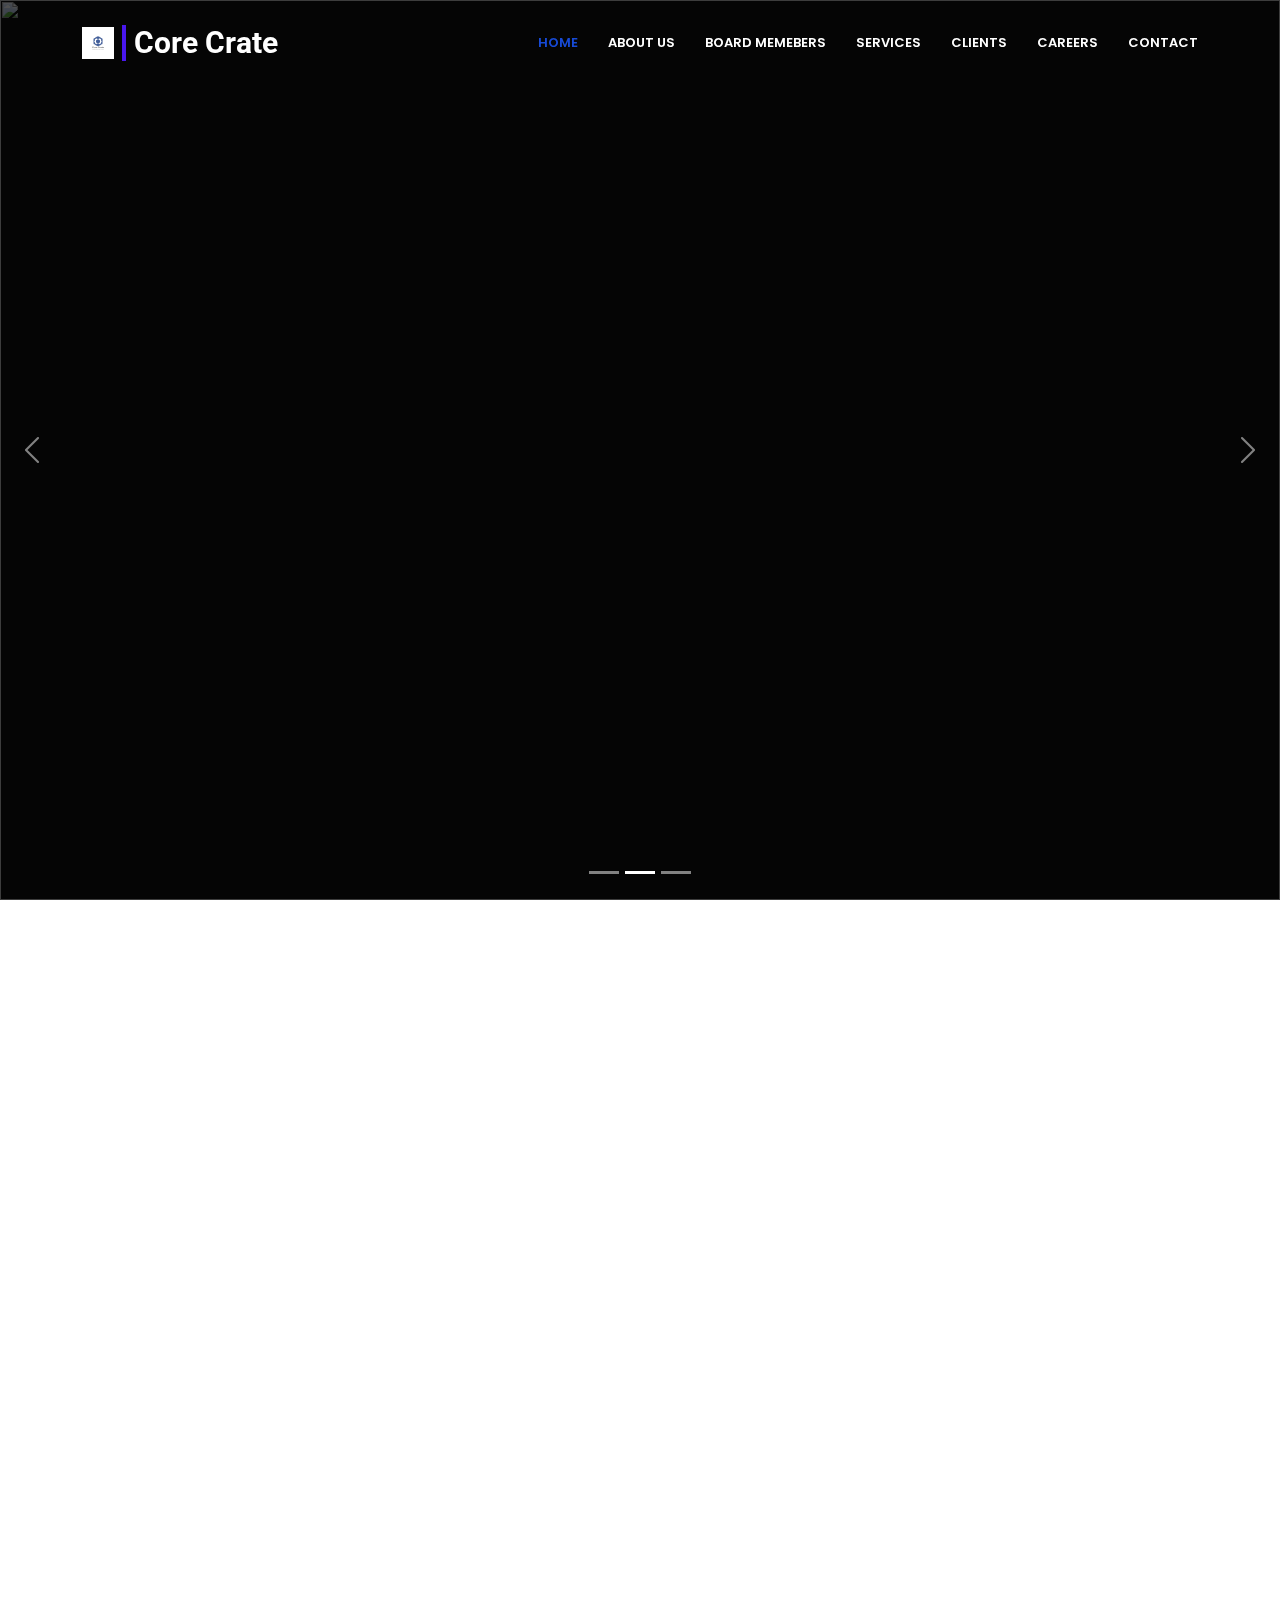
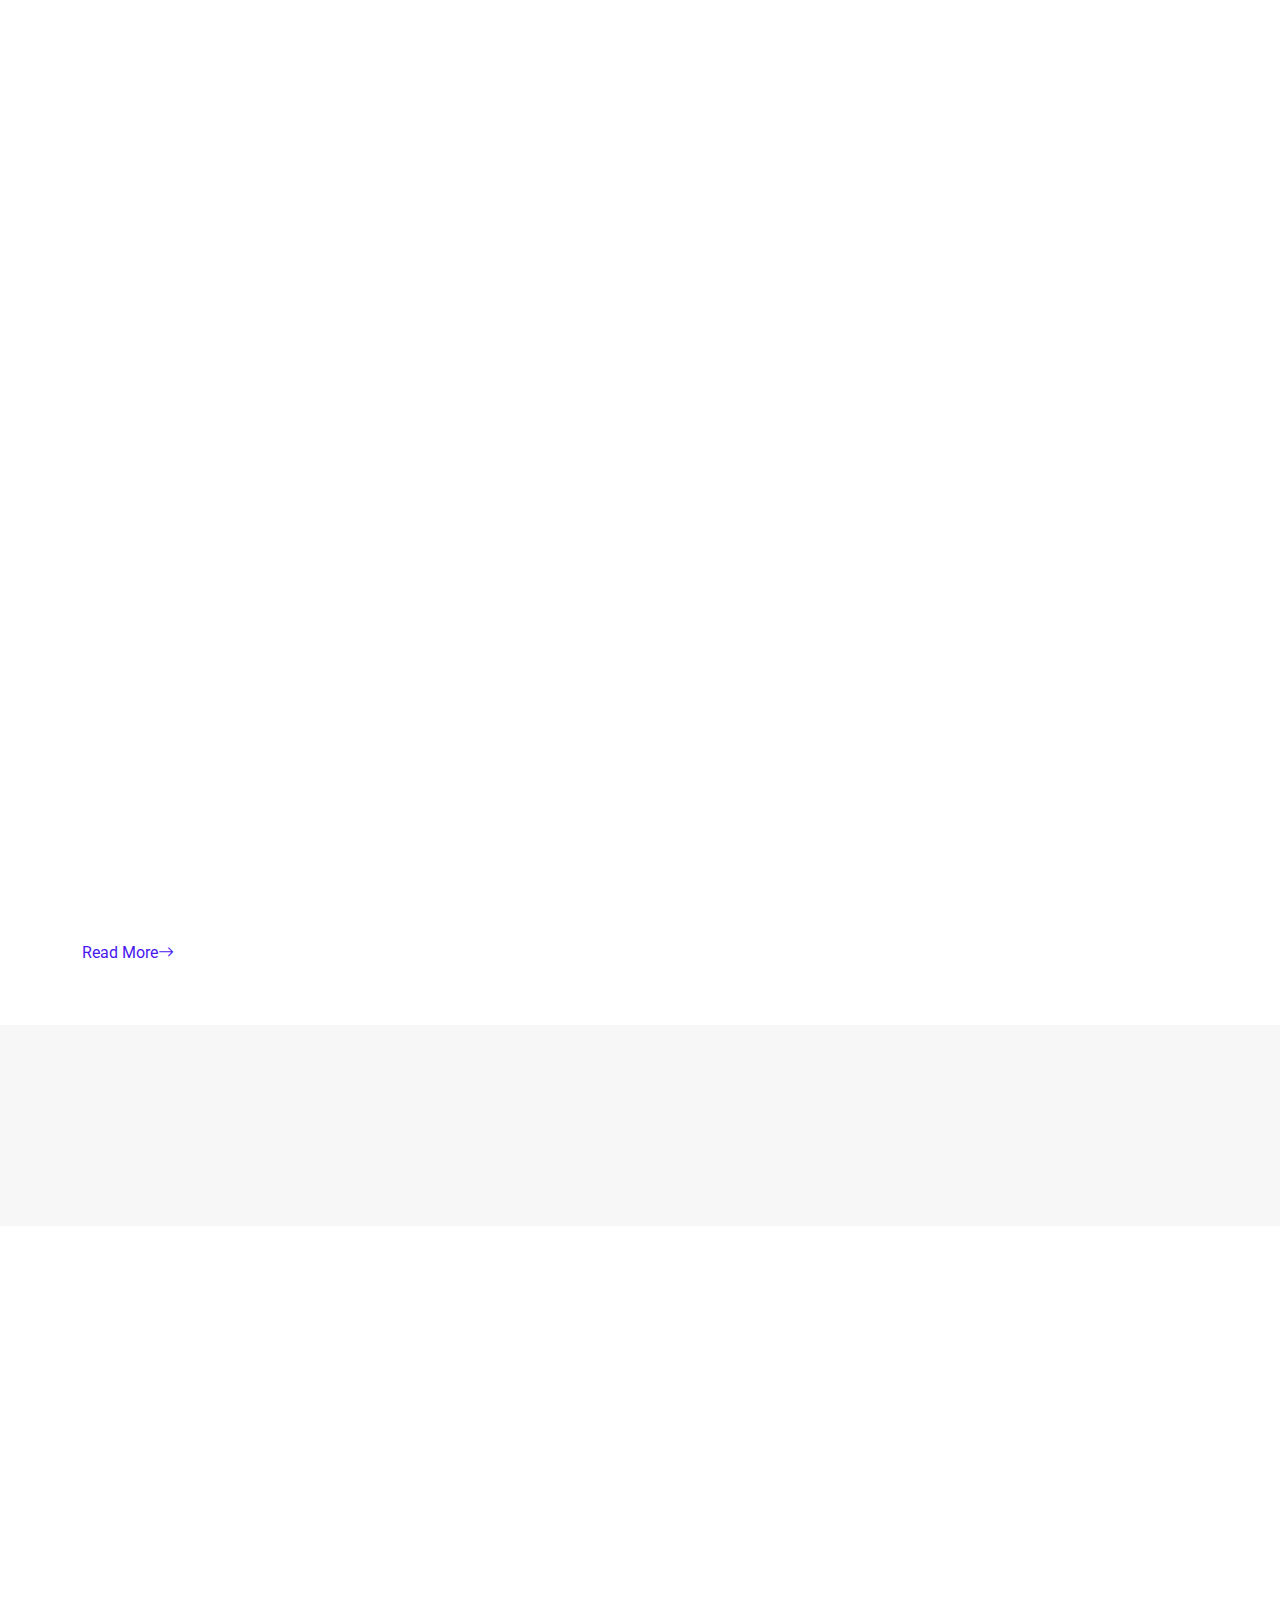
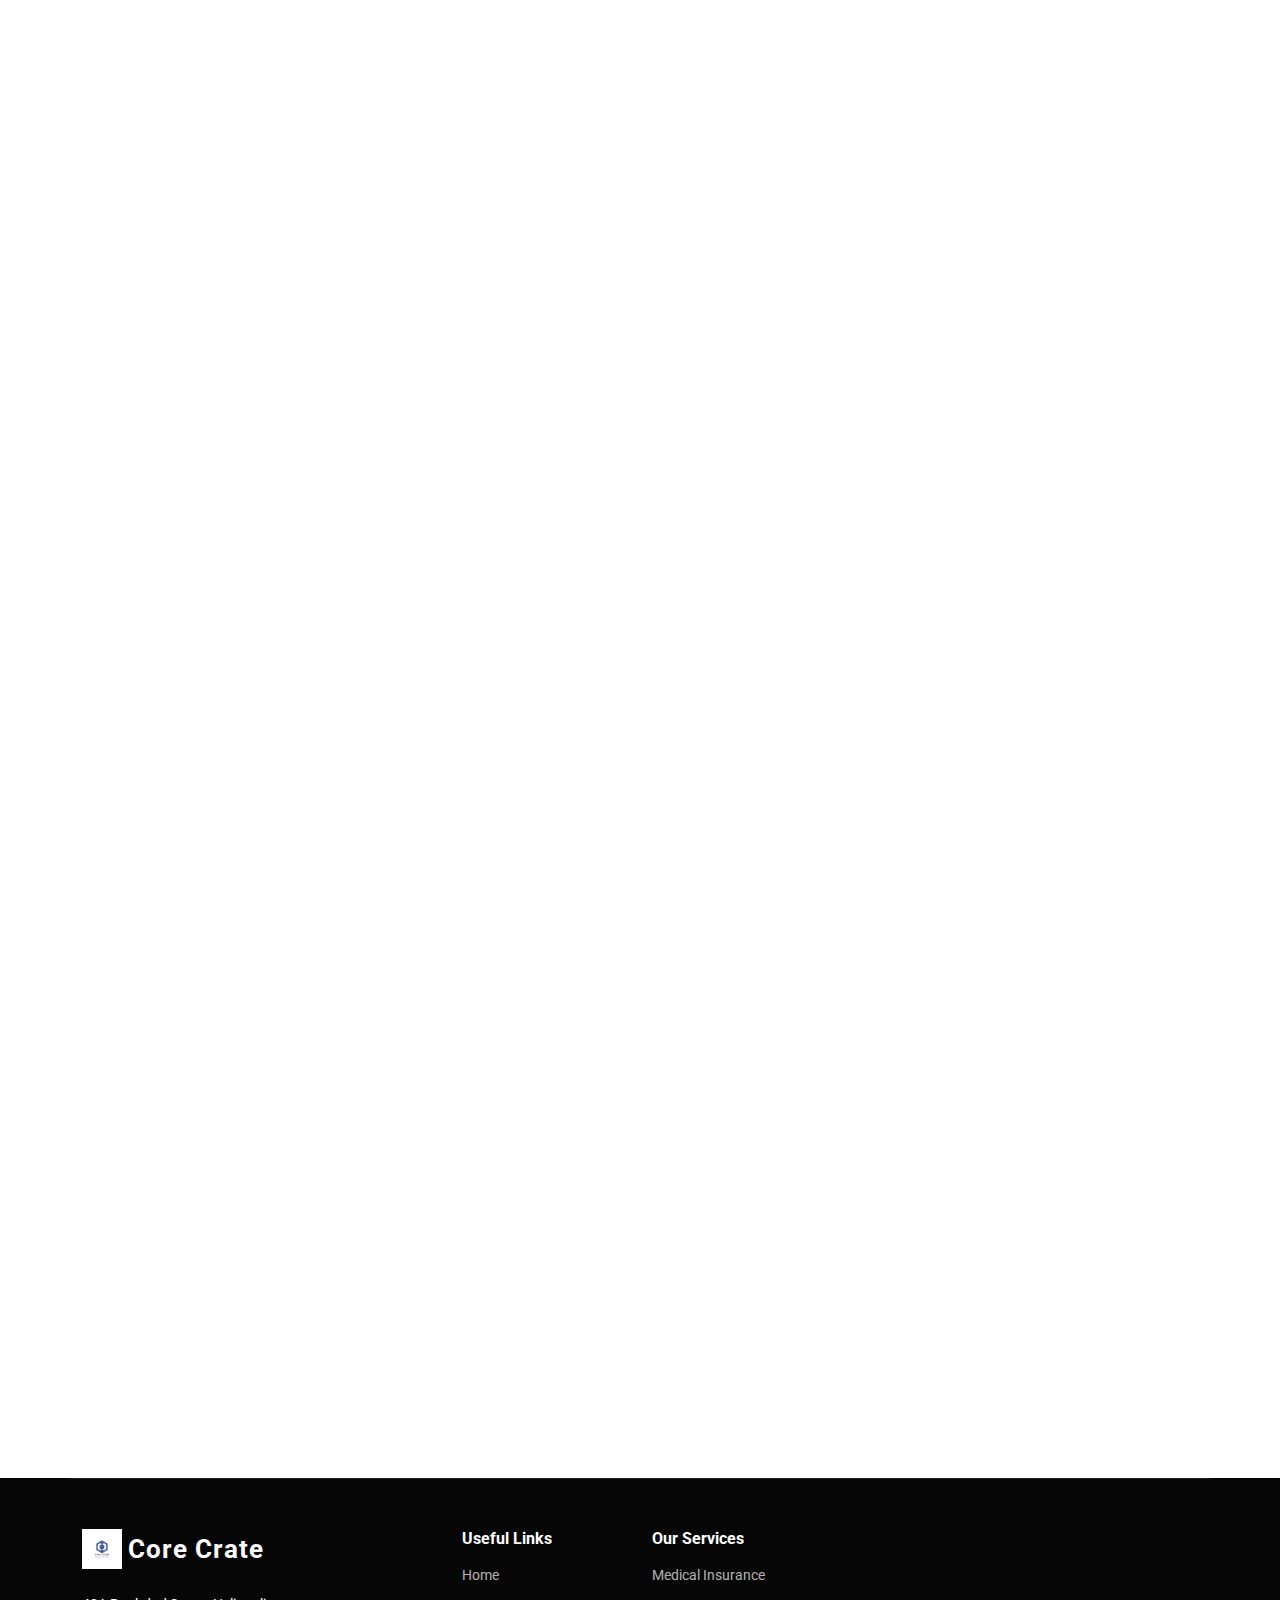
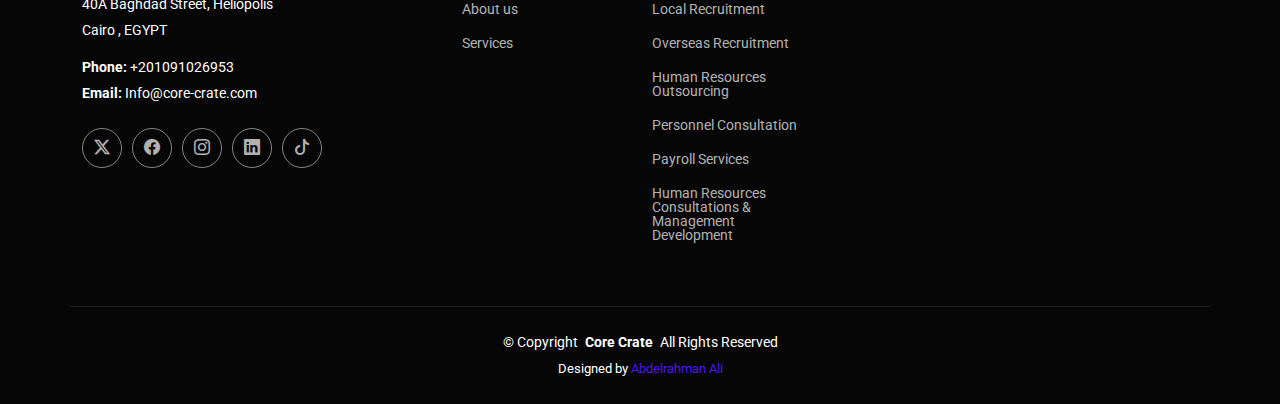
==== index.html @ 12f2f272 "add services , careers" ====
<!DOCTYPE html>
<html lang="en">

<head>
  <meta charset="utf-8">
  <meta content="width=device-width, initial-scale=1.0" name="viewport">
  <title>Core Crate</title>
  <meta name="description" content="">
  <meta name="keywords" content="">

  <!-- Favicons -->
  <link rel="shortcut icon" href="https://tabexseriesmedia.s3.eu-north-1.amazonaws.com/storeinfo/66bcd5f8ae22d/insticon1723975537.jpeg">

  <!-- Fonts -->
  <link href="https://fonts.googleapis.com" rel="preconnect">
  <link href="https://fonts.gstatic.com" rel="preconnect" crossorigin>
  <link href="https://fonts.googleapis.com/css2?family=Roboto:ital,wght@0,100;0,300;0,400;0,500;0,700;0,900;1,100;1,300;1,400;1,500;1,700;1,900&family=Poppins:ital,wght@0,100;0,200;0,300;0,400;0,500;0,600;0,700;0,800;0,900;1,100;1,200;1,300;1,400;1,500;1,600;1,700;1,800;1,900&family=Raleway:ital,wght@0,100;0,200;0,300;0,400;0,500;0,600;0,700;0,800;0,900;1,100;1,200;1,300;1,400;1,500;1,600;1,700;1,800;1,900&display=swap" rel="stylesheet">

  <!-- Vendor CSS Files -->
  <link href="assets/vendor/bootstrap/css/bootstrap.min.css" rel="stylesheet">
  <link href="assets/vendor/bootstrap-icons/bootstrap-icons.css" rel="stylesheet">
  <link href="assets/vendor/aos/aos.css" rel="stylesheet">
  <link href="assets/vendor/glightbox/css/glightbox.min.css" rel="stylesheet">
  <link href="assets/vendor/swiper/swiper-bundle.min.css" rel="stylesheet">

  <!-- Main CSS File -->
  <link href="assets/css/main.css" rel="stylesheet">

</head>

<body class="index-page">

  <header id="header" class="header d-flex align-items-center fixed-top">
    <div class="container-fluid container-xl position-relative d-flex align-items-center justify-content-between">

      <a href="index.html" class="logo d-flex align-items-center">
        <!-- Uncomment the line below if you also wish to use an image logo -->
        <img src="assets/img/logo.png" alt="">
        <h1 class="sitename">Core Crate</h1>
      </a>

      <nav id="navmenu" class="navmenu">
        <ul>
          <li><a href="index.html#hero" class="active">HOME</a></li>
          <li><a href="about-us.html">ABOUT US</a></li>
          <li><a href="index.html#testimonials">BOARD MEMEBERS</a></li>
          <li><a href="services.html">SERVICES</a></li>
          <li><a href="index.html#clients">CLIENTS</a></li>
          <li><a href="careers.html">CAREERS</a></li>
          <li><a href="index.html#contact">CONTACT</a></li>
        </ul>
        <i class="mobile-nav-toggle d-xl-none bi bi-list"></i>
      </nav>

    </div>
  </header>

  <main class="main">

    <!-- Hero Section -->
    <section id="hero" class="hero section dark-background">

      <div id="hero-carousel" class="carousel slide carousel-fade" data-bs-ride="carousel" data-bs-interval="200">

        <div class="carousel-item active">
          <img src="https://www.shutterstock.com/shutterstock/photos/2464967719/display_1500/stock-photo-human-resource-management-hr-recruitment-leadership-and-teambuilding-business-and-technology-2464967719.jpg" alt="">
          <div class="carousel-container">
          </div>
        </div><!-- End Carousel Item -->

        <div class="carousel-item active">
          <img src="https://www.shutterstock.com/shutterstock/photos/2433417443/display_1500/stock-photo-human-resource-management-hr-recruitment-leadership-and-teambuilding-business-and-technology-2433417443.jpg" alt="">
          <div class="carousel-container">
          </div>
        </div><!-- End Carousel Item -->

        <div class="carousel-item active">
          <img src="https://www.shutterstock.com/shutterstock/photos/2221402659/display_1500/stock-photo-human-resources-hr-management-recruitment-employment-headhunting-concept-2221402659.jpg" alt="">
          <div class="carousel-container">
          </div>
        </div><!-- End Carousel Item -->

        <a class="carousel-control-prev" href="#hero-carousel" role="button" data-bs-slide="prev">
          <span class="carousel-control-prev-icon bi bi-chevron-left" aria-hidden="true"></span>
        </a>

        <a class="carousel-control-next" href="#hero-carousel" role="button" data-bs-slide="next">
          <span class="carousel-control-next-icon bi bi-chevron-right" aria-hidden="true"></span>
        </a>

        <ol class="carousel-indicators"></ol>

      </div>

    </section><!-- /Hero Section -->

    <!-- About Section -->
    <section id="about" class="about section">

      <!-- Section Title -->
      <div class="container section-title" data-aos="fade-up">
        <h2>About Us</h2>
      </div><!-- End Section Title -->

      <div class="container">

        <div class="row gy-4">

          <div class="col-lg-6 content" data-aos="fade-up" data-aos-delay="100">
            <p class="who-we-are">Who We Are</p>
            <h3>Unleashing Potential with Creative Strategy</h3>
            <ul class="fst-italic" style="list-style-type: disc; padding-left: 20px;">
              <li>
                Core Crate Business Services is a well-renowned recruitment and professional outsourcing company that has been providing complete HR solutions to its clients since its inception in 2017.
              </li>
              <li>
                Under the guidance of its management, Core Crate has become a sound professional body for Outsourcing, Recruitment Services, Manpower solutions, and HR consultancy in Egypt and in the region as well.
              </li>
              <li>
                Our specialty lies in providing qualified, professional, and skilled people across a wide range of specialized industries and professions. Be it temporary, contractual, or permanent positions, we recruit personnel from all over the world.
              </li>
              <li>
                Our expertise lies in finding the right candidates and closely matching them to our client’s business requirements in an efficient and effective manner. Benefit from professional handling and excellent customer service. Customers therefore need not look any further when seeking reliable and time-saving Recruitment and Manpower services as we form deep and long-lasting business partnerships with our clients to ease their staffing dilemmas.
              </li>
              <li>
                We have proved to our clients that our services and solutions are exemplary, cost-effective, and value-driven.
              </li>
            </ul>
            <a href="about-us.html" class="read-more">
              <span>Read More</span><i class="bi bi-arrow-right"></i>
            </a>
          </div>
                  

          <div class="col-lg-6 about-images" data-aos="fade-up" data-aos-delay="200">
            <div class="row gy-4">
              <div class="col-lg-6">
                <img src="assets/img/about-company-1.jpg" class="img-fluid" alt="">
              </div>
              <div class="col-lg-6">
                <div class="row gy-4">
                  <div class="col-lg-12">
                    <img src="assets/img/about-company-2.jpg" class="img-fluid" alt="">
                  </div>
                  <div class="col-lg-12">
                    <img src="assets/img/about-company-3.jpg" class="img-fluid" alt="">
                  </div>
                </div>
              </div>
            </div>

          </div>

        </div>

      </div>
    </section><!-- /About Section -->

    <!-- Services Section -->
    <section id="services" class="services section">

      <!-- Section Title -->
      <div class="container section-title" data-aos="fade-up">
        <h2>Services</h2>
        <p>We have proved to our clients that our services and solutions are exemplary, cost-effective, and value-driven.</p>
      </div><!-- End Section Title -->

      <div class="container">

        <div class="row gy-4">

          <div class="col-md-6" data-aos="fade-up" data-aos-delay="100">
            <div class="service-item d-flex position-relative h-100">
              <i class="bi bi-briefcase icon flex-shrink-0"></i>
              <div>
                <h4 class="title"><a href="human-resources-outsourcing.html" class="stretched-link">Human Resources Outsourcing</a></h4>
                <p class="description">Core-Crate Human Resources is one of the leading Human Resources Outsourcing companies. The outsourcing includes personnel administration, social insurance, labor disputes, payroll, government compliance, and salary administration. It encompasses, as well, consultations within the areas of personnel and legal affairs.</p>
              </div>
            </div>
          </div><!-- End Service Item -->

          <div class="col-md-6" data-aos="fade-up" data-aos-delay="200">
            <div class="service-item d-flex position-relative h-100">
              <i class="bi bi-card-checklist icon flex-shrink-0"></i>
              <div>
                <h4 class="title"><a href="local-recruitment.html" class="stretched-link">Local & Overseas Recruitment</a></h4>
                <p class="description">Core-Crate consider our Direct Hire Process Map one of the unique processes used to identified clients requirement with the prospective candidate. In addition, Core-Crate undertakes specific Overseas Recruitment Campaigns for its clients to acquire the</p>
              </div>
            </div>
          </div><!-- End Service Item -->

          <div class="col-md-6" data-aos="fade-up" data-aos-delay="300">
            <div class="service-item d-flex position-relative h-100">
              <i class="bi bi-bar-chart icon flex-shrink-0"></i>
              <div>
                <h4 class="title"><a href="medical-insurance.html" class="stretched-link">Medical Insurance</a></h4>
                <p class="description">Core-Crate can provide different types of private medical and life coverage insurance according to the requirements of the client. – Medical & life insurance.– Accidents and Disability Insurance.– Other needed policies that may be required by Client.</p>
              </div>
            </div>
          </div><!-- End Service Item -->

          <div class="col-md-6" data-aos="fade-up" data-aos-delay="400">
            <div class="service-item d-flex position-relative h-100">
              <i class="bi bi-binoculars icon flex-shrink-0"></i>
              <div>
                <h4 class="title"><a href="#" class="stretched-link">Personnel Consultation </a></h4>
                <p class="description">Our team of experienced consultants will guide your way through the complex and ever-changing procedures of Social Insurance and Labor Affairs</p>
              </div>
            </div>
          </div><!-- End Service Item -->
        </div>
        <a href="services.html" class="read-more">
          <span>Read More</span><i class="bi bi-arrow-right"></i>
        </a>
      </div>

    </section><!-- /Services Section -->

    <!-- Call To Action Section -->
    <section id="call-to-action" class="call-to-action section light-background">

      <img src="" alt="">

      <div class="container">
        <div class="row justify-content-center" data-aos="zoom-in" data-aos-delay="100">
          <div class="col-xl-10">
            <div class="text-center">
              <h3>EVERYTHING WE DO,

                WE DO WITH ENTHUSIASM</h3>
            </div>
          </div>
        </div>
      </div>

    </section><!-- /Call To Action Section -->


    <!-- Testimonials Section -->
    <section id="testimonials" class="testimonials section">

      <!-- Section Title -->
      <div class="container section-title" data-aos="fade-up">
        <h2>OUR TEAM</h2>
        <p>Our leadership team are the founders of the Core Crate dream</p>
      </div><!-- End Section Title -->

      <div class="container" data-aos="fade-up" data-aos-delay="100">

        <div class="swiper init-swiper">
          <script type="application/json" class="swiper-config">
            {
              "loop": true,
              "speed": 600,
              "autoplay": {
                "delay": 5000
              },
              "slidesPerView": "auto",
              "pagination": {
                "el": ".swiper-pagination",
                "type": "bullets",
                "clickable": true
              }
            }
          </script>
          <div class="swiper-wrapper">

            <div class="swiper-slide">
              <div class="testimonial-item">
                <img src="" class="testimonial-img" alt="">
                <h3>ِAhmed Fouad</h3>
                <h4>HR Director</h4>
                <div class="stars">
                  <i class="bi bi-star-fill"></i><i class="bi bi-star-fill"></i><i class="bi bi-star-fill"></i><i class="bi bi-star-fill"></i><i class="bi bi-star-fill"></i>
                </div>
                <p>
                  <!-- <i class="bi bi-quote quote-icon-left"></i>
                  <span>Proin iaculis purus consequat sem cure digni ssim donec porttitora entum suscipit rhoncus. Accusantium quam, ultricies eget id, aliquam eget nibh et. Maecen aliquam, risus at semper.</span>
                  <i class="bi bi-quote quote-icon-right"></i> -->
                </p>
              </div>
            </div><!-- End testimonial item -->

            <div class="swiper-slide">
              <div class="testimonial-item">
                <img src="" class="testimonial-img" alt="">
                <h3>Karim Maamoun</h3>
                <h4>CFO</h4>
                <div class="stars">
                  <i class="bi bi-star-fill"></i><i class="bi bi-star-fill"></i><i class="bi bi-star-fill"></i><i class="bi bi-star-fill"></i><i class="bi bi-star-fill"></i>
                </div>
                <p>
                  <!-- <i class="bi bi-quote quote-icon-left"></i>
                  <span>Export tempor illum tamen malis malis eram quae irure esse labore quem cillum quid cillum eram malis quorum velit fore eram velit sunt aliqua noster fugiat irure amet legam anim culpa.</span>
                  <i class="bi bi-quote quote-icon-right"></i> -->
                </p>
              </div>
            </div><!-- End testimonial item -->

          </div>
          <div class="swiper-pagination"></div>
        </div>

      </div>

    </section><!-- /Testimonials Section -->

    <!-- Team Section -->
    <section id="clients" class="team section">

      <!-- Section Title -->
      <div class="container section-title" data-aos="fade-up">
        <h2>Clients</h2>
        <p>Necessitatibus eius consequatur ex aliquid fuga eum quidem sint consectetur velit</p>
      </div><!-- End Section Title -->

      <div class="container">

        <div class="row gy-4">

          <div class="col-lg-3 col-md-6" data-aos="fade-up" data-aos-delay="100">
            <div class="member">
              <img src="/assets/img/clients/677ab79a59146generalimage.jpg" class="img-fluid" alt="" width="300px" height="200px">
              <div class="member-info">
                <div class="member-info-content">
                  <h4>BLUE MOON</h4>
                  <span>Advertisting & Event Management</span>
                  <div class="social">
                    <a href=""><i class="bi bi-twitter-x"></i></a>
                    <a href=""><i class="bi bi-facebook"></i></a>
                    <a href=""><i class="bi bi-instagram"></i></a>
                    <a href=""><i class="bi bi-linkedin"></i></a>
                  </div>
                </div>
              </div>
            </div>
          </div><!-- End Team Member -->

          <div class="col-lg-3 col-md-6" data-aos="fade-up" data-aos-delay="200">
            <div class="member">
              <img src="/assets/img/clients/677aaf1713b93generalimage.jpg" class="img-fluid" alt="">
              <div class="member-info">
                <div class="member-info-content">
                  <h4>ECO IFM</h4>
                  <span>Industrial Solution & Facility Services</span>
                  <div class="social">
                    <a href=""><i class="bi bi-twitter-x"></i></a>
                    <a href=""><i class="bi bi-facebook"></i></a>
                    <a href=""><i class="bi bi-instagram"></i></a>
                    <a href=""><i class="bi bi-linkedin"></i></a>
                  </div>
                </div>
              </div>
            </div>
          </div><!-- End Team Member -->

          <div class="col-lg-3 col-md-6" data-aos="fade-up" data-aos-delay="300">
            <div class="member">
              <img src="/assets/img/clients/676bf0cae7b80generalimage.jpg" class="img-fluid" alt="">
              <div class="member-info">
                <div class="member-info-content">
                  <h4>Seven Fortunes</h4>
                  <span>COFFE ROASTERS</span>
                  <div class="social">
                    <a href=""><i class="bi bi-twitter-x"></i></a>
                    <a href=""><i class="bi bi-facebook"></i></a>
                    <a href=""><i class="bi bi-instagram"></i></a>
                    <a href=""><i class="bi bi-linkedin"></i></a>
                  </div>
                </div>
              </div>
            </div>
          </div><!-- End Team Member -->

          <div class="col-lg-3 col-md-6" data-aos="fade-up" data-aos-delay="400">
            <div class="member">
              <img src="/assets/img/clients/67704ed28b23bgeneralimage.jpg" class="img-fluid" alt="">
              <div class="member-info">
                <div class="member-info-content">
                  <h4>Unionaire</h4>
                  <span>Unionaire</span>
                  <div class="social">
                    <a href=""><i class="bi bi-twitter-x"></i></a>
                    <a href=""><i class="bi bi-facebook"></i></a>
                    <a href=""><i class="bi bi-instagram"></i></a>
                    <a href=""><i class="bi bi-linkedin"></i></a>
                  </div>
                </div>
              </div>
            </div>
          </div><!-- End Team Member -->

        </div>

      </div>

    </section><!-- /Team Section -->

    <!-- Contact Section -->
    <section id="contact" class="contact section">

      <!-- Section Title -->
      <div class="container section-title" data-aos="fade-up">
        <h2>Contact</h2>
        <p>We'd Like To Help You With Your Case</p>
      </div><!-- End Section Title -->

      <div class="container" data-aos="fade-up" data-aos-delay="100">

        <div class="row gy-4" data-aos="fade-up" data-aos-delay="200">

          <div class="col-lg-4">
            <div class="info-item d-flex flex-column justify-content-center align-items-center">
              <i class="bi bi-geo-alt"></i>
              <h3>Address</h3>
              <p>40A Baghdad Street, Heliopolis, Cairo</p>
            </div>
          </div><!-- End Info Item -->

          <div class="col-lg-4">
            <div class="info-item d-flex flex-column justify-content-center align-items-center info-item-borders">
              <i class="bi bi-telephone"></i>
              <h3>Call Us</h3>
              <p>+201091026953</p>
            </div>
          </div><!-- End Info Item -->

          <div class="col-lg-4">
            <div class="info-item d-flex flex-column justify-content-center align-items-center">
              <i class="bi bi-envelope"></i>
              <h3>Email Us</h3>
              <p>Info@core-crate.com</p>
            </div>
          </div><!-- End Info Item -->

        </div>

        <form action="" method="post" class="php-email-form" data-aos="fade-up" data-aos-delay="300">
          <div class="row gy-4">

            <div class="col-md-6">
              <input type="text" name="name" class="form-control" placeholder="Your Name" required="">
            </div>

            <div class="col-md-6 ">
              <input type="email" class="form-control" name="email" placeholder="Your Email" required="">
            </div>

            <div class="col-md-12">
              <input type="text" class="form-control" name="subject" placeholder="Subject" required="">
            </div>

            <div class="col-md-12">
              <textarea class="form-control" name="message" rows="6" placeholder="Message" required=""></textarea>
            </div>

            <div class="col-md-12 text-center">
              <div class="loading">Loading</div>
              <div class="error-message"></div>
              <div class="sent-message">Your message has been sent. Thank you!</div>

              <button type="submit">Send Message</button>
            </div>

          </div>
        </form><!-- End Contact Form -->

      </div>

    </section><!-- /Contact Section -->

  </main>

  <footer id="footer" class="footer dark-background">

    <div class="container footer-top">
      <div class="row gy-4">
        <div class="col-lg-4 col-md-6 footer-about">
          <a href="index.html" class="logo d-flex align-items-center">
            <img src="assets/img/logo.png" alt="">
            <span class="sitename">Core Crate</span>
          </a>
          <div class="footer-contact">
            <p>40A Baghdad Street, Heliopolis</p>
            <p>Cairo , EGYPT</p>
            <p class="mt-3"><strong>Phone:</strong> <span>+201091026953</span></p>
            <p><strong>Email:</strong> <span>Info@core-crate.com</span></p>
          </div>
          <div class="social-links d-flex mt-4">
            <a href="#"><i class="bi bi-twitter-x"></i></a>
            <a href="#"><i class="bi bi-facebook"></i></a>
            <a href="#"><i class="bi bi-instagram"></i></a>
            <a href="#"><i class="bi bi-linkedin"></i></a>
            <a href="#"><i class="bi bi-tiktok"></i></a>
          </div>
        </div>

        <div class="col-lg-2 col-md-3 footer-links">
          <h4>Useful Links</h4>
          <ul>
            <li><a href="index.html">Home</a></li>
            <li><a href="about-us.html">About us</a></li>
            <li><a href="services.html">Services</a></li>
          </ul>
        </div>

        <div class="col-lg-2 col-md-3 footer-links">
          <h4>Our Services</h4>
          <ul>
            <li><a href="medical-insurance.html">Medical Insurance</a></li>
            <li><a href="local-recruitment.html">Local Recruitment</a></li>
            <li><a href="overseas-recruitment.html">Overseas Recruitment</a></li>
            <li><a href="human-resources-outsourcing.html">Human Resources Outsourcing</a></li>
            <li><a href="overseas-recruitment.html">Personnel Consultation</a></li>
            <li><a href="overseas-recruitment.html">Payroll Services</a></li>
            <li><a href="overseas-recruitment.html">Human Resources Consultations & Management Development</a></li>
          </ul>
        </div>

        <!-- <div class="col-lg-4 col-md-12 footer-newsletter">
          <h4>Our Newsletter</h4>
          <p>Subscribe to our newsletter and receive the latest news about our products and services!</p>
          <form action="#" method="post" class="php-email-form">
            <div class="newsletter-form"><input type="email" name="email"><input type="submit" value="Subscribe"></div>
            <div class="loading">Loading</div>
            <div class="error-message"></div>
            <div class="sent-message">Your subscription request has been sent. Thank you!</div>
          </form>
        </div> -->

      </div>
    </div>

    <div class="container copyright text-center mt-4">
      <p>© <span>Copyright</span> <strong class="px-1 sitename">Core Crate</strong> <span>All Rights Reserved</span></p>
      <div class="credits">
        <!-- All the links in the footer should remain intact. -->
        <!-- You can delete the links only if you've purchased the pro version. -->
        <!-- Licensing information: https://bootstrapmade.com/license/ -->
        <!-- Purchase the pro version with working PHP/AJAX contact form: [buy-url] -->
        Designed by <a href="#">Abdelrahman Ali</a>
      </div>
    </div>

  </footer>

  <!-- Scroll Top -->
  <a href="#" id="scroll-top" class="scroll-top d-flex align-items-center justify-content-center"><i class="bi bi-arrow-up-short"></i></a>

  <!-- Preloader -->
  <div id="preloader"></div>

  <!-- Vendor JS Files -->
  <script src="assets/vendor/bootstrap/js/bootstrap.bundle.min.js"></script>
  <script src="assets/vendor/php-email-form/validate.js"></script>
  <script src="assets/vendor/aos/aos.js"></script>
  <script src="assets/vendor/purecounter/purecounter_vanilla.js"></script>
  <script src="assets/vendor/glightbox/js/glightbox.min.js"></script>
  <script src="assets/vendor/imagesloaded/imagesloaded.pkgd.min.js"></script>
  <script src="assets/vendor/isotope-layout/isotope.pkgd.min.js"></script>
  <script src="assets/vendor/swiper/swiper-bundle.min.js"></script>

  <!-- Main JS File -->
  <script src="assets/js/main.js"></script>
  <script src="https://cdn.jsdelivr.net/npm/@emailjs/browser@3/dist/email.min.js"></script>
  <script>
    // Initialize EmailJS
    emailjs.init('Mg1XL3erFQv845Vyj'); // Replace with your EmailJS User ID
  
    document.querySelector('.php-email-form').addEventListener('submit', function (event) {
      event.preventDefault(); // Prevent form submission
  
      // Get form values
      const name = document.querySelector('input[name="name"]').value;
      const email = document.querySelector('input[name="email"]').value;
      const subject = document.querySelector('input[name="subject"]').value;
      const message = document.querySelector('textarea[name="message"]').value;
  
      // EmailJS parameters
      const templateParams = {
        from_name: name,
        from_email: email,
        subject: subject,
        message: message,
      };
  
      // Send email
      emailjs
        .send('service_jnrx79a', 'template_4173lt1', templateParams)
        .then(
          function (response) {
            console.log('SUCCESS!', response.status, response.text);
            document.querySelector('.sent-message').style.display = 'block';
          },
          function (error) {
            console.error('FAILED...', error);
           // document.querySelector('.error-message').textContent = 'Failed to send email!';
          }
        );
    });
  </script>
  
</body>

</html>
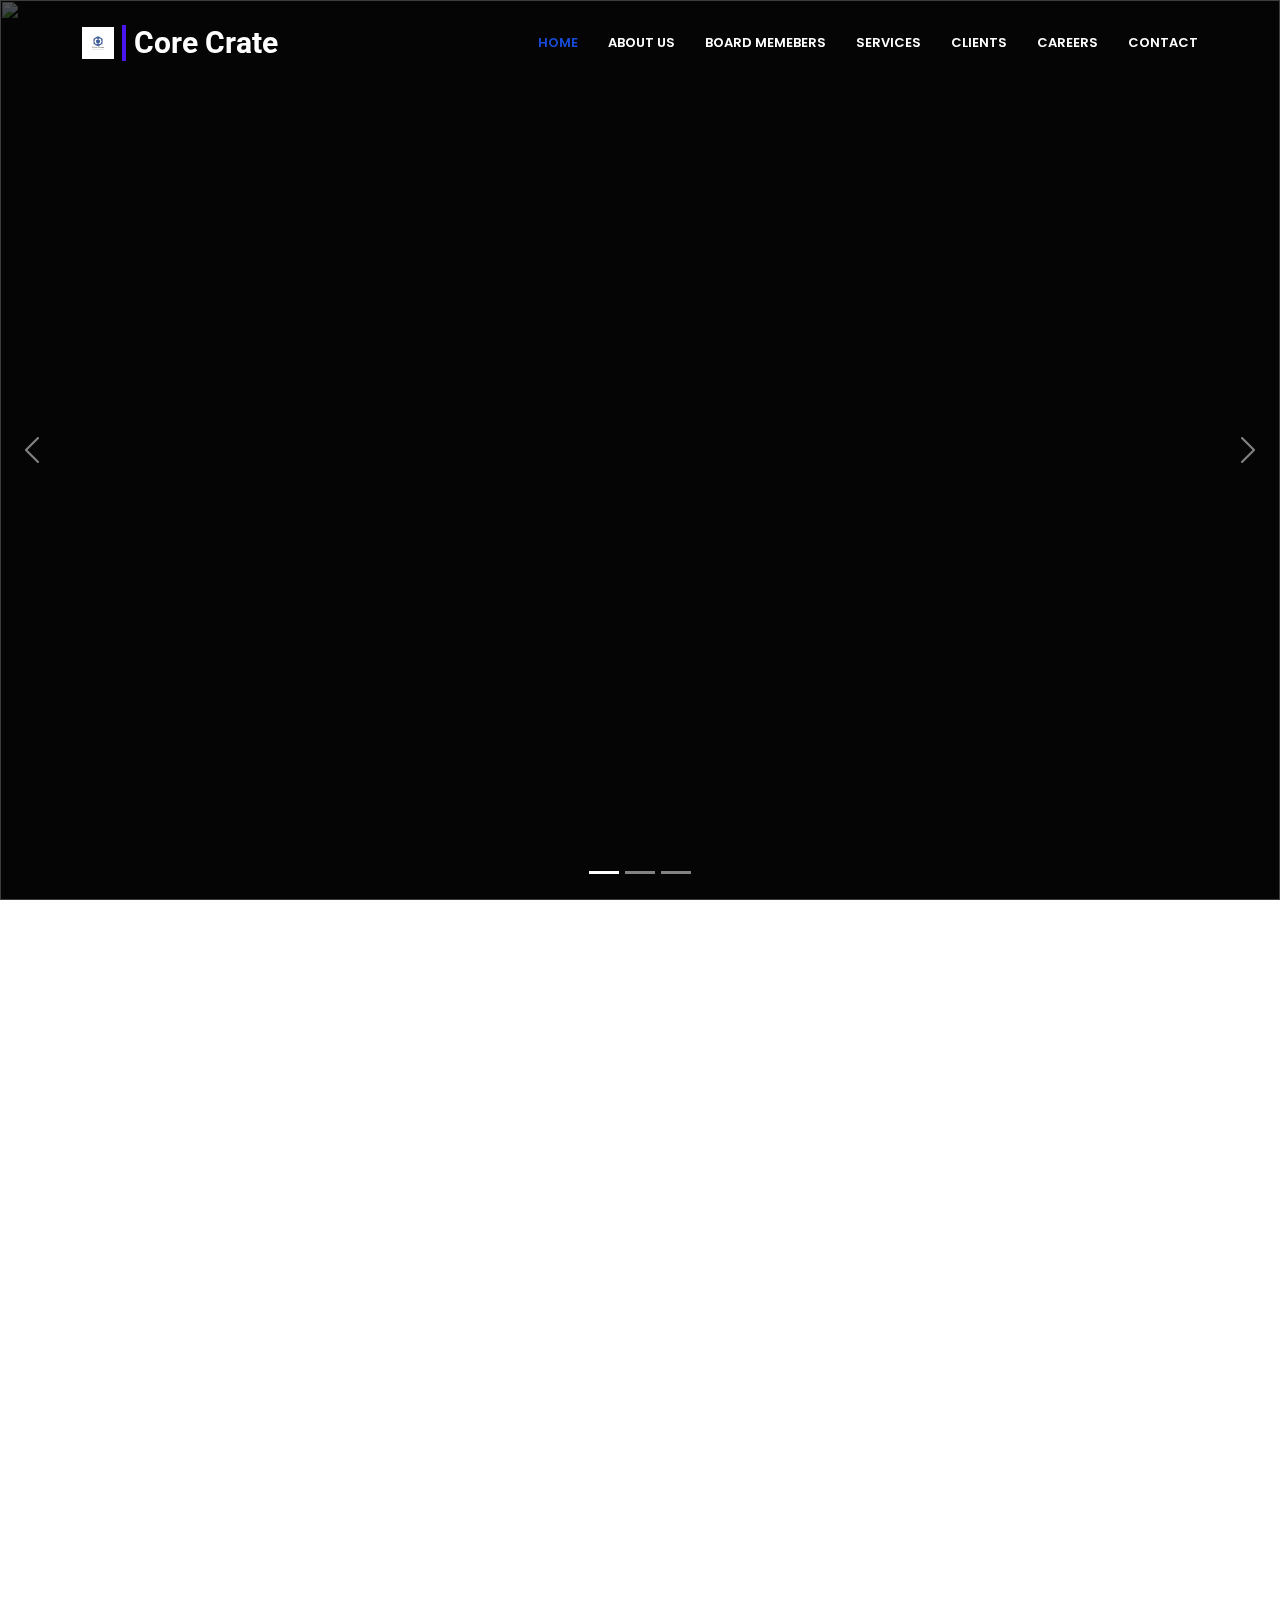
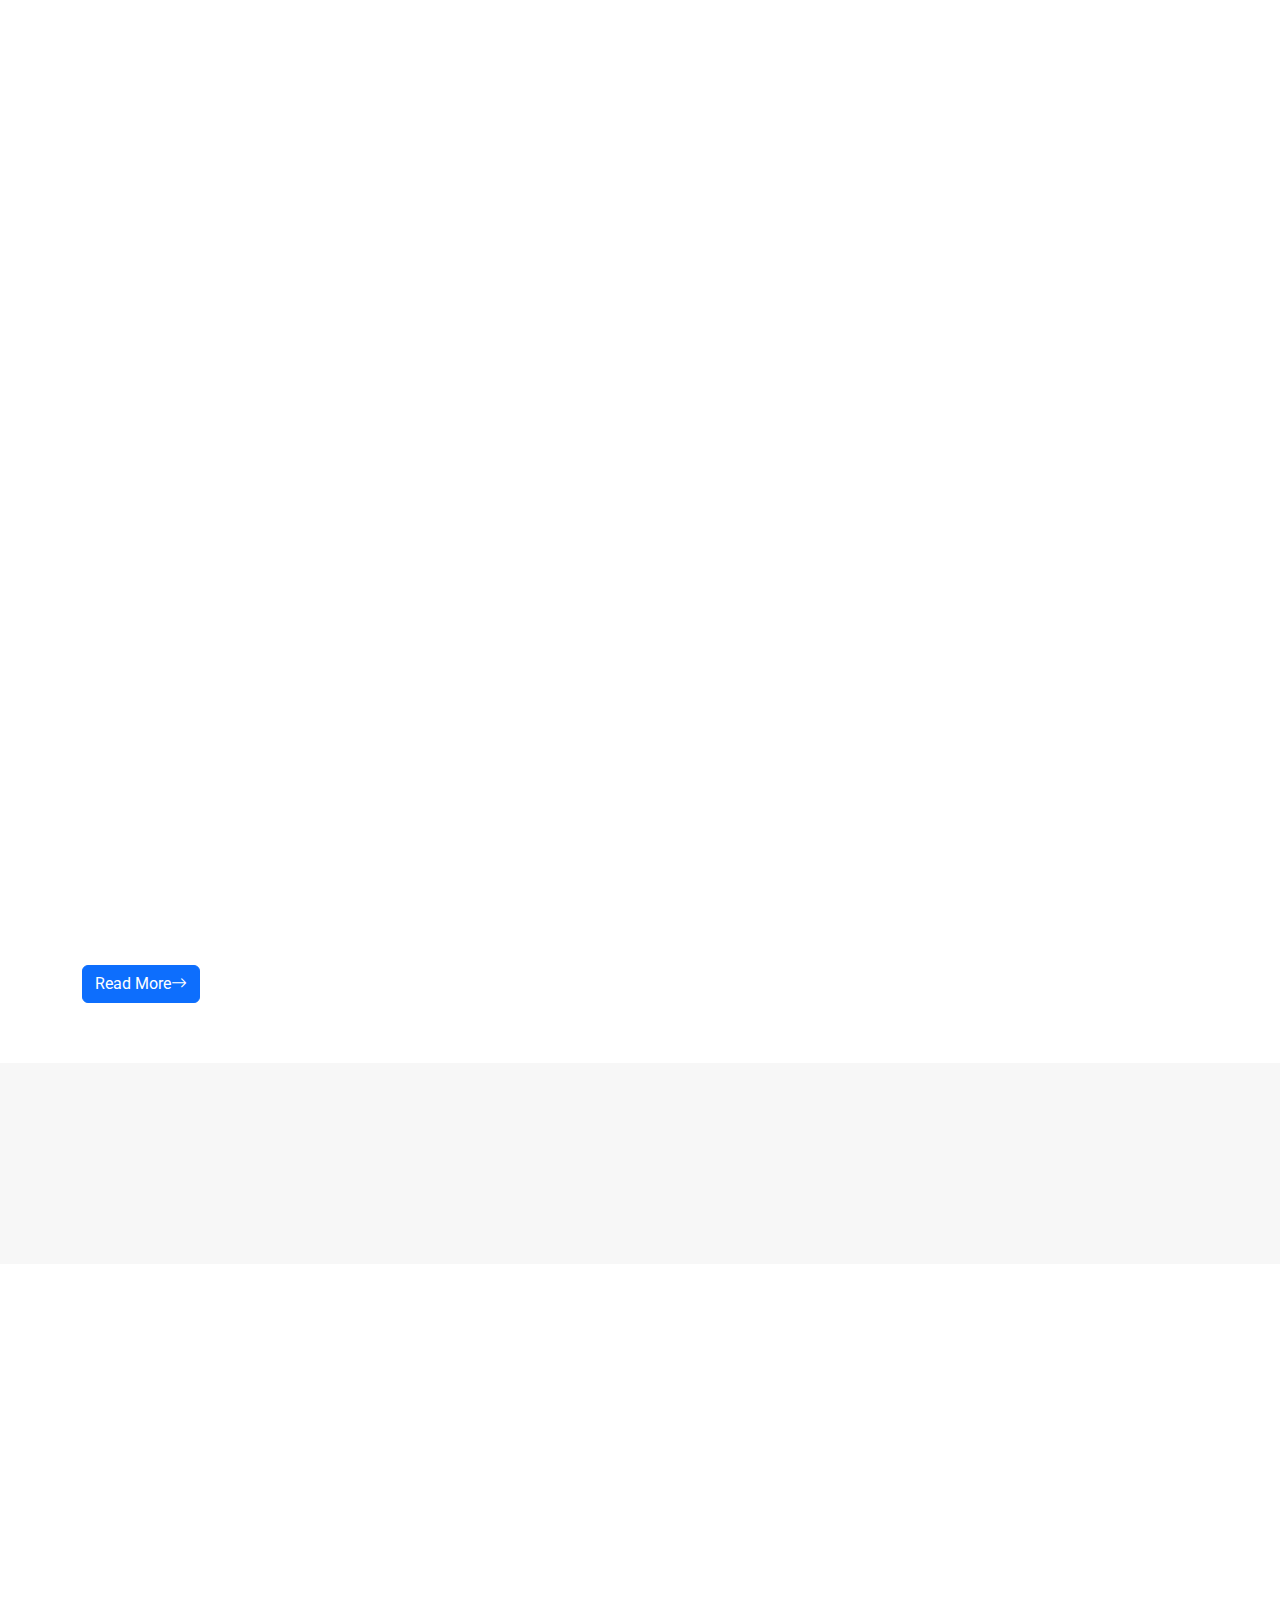
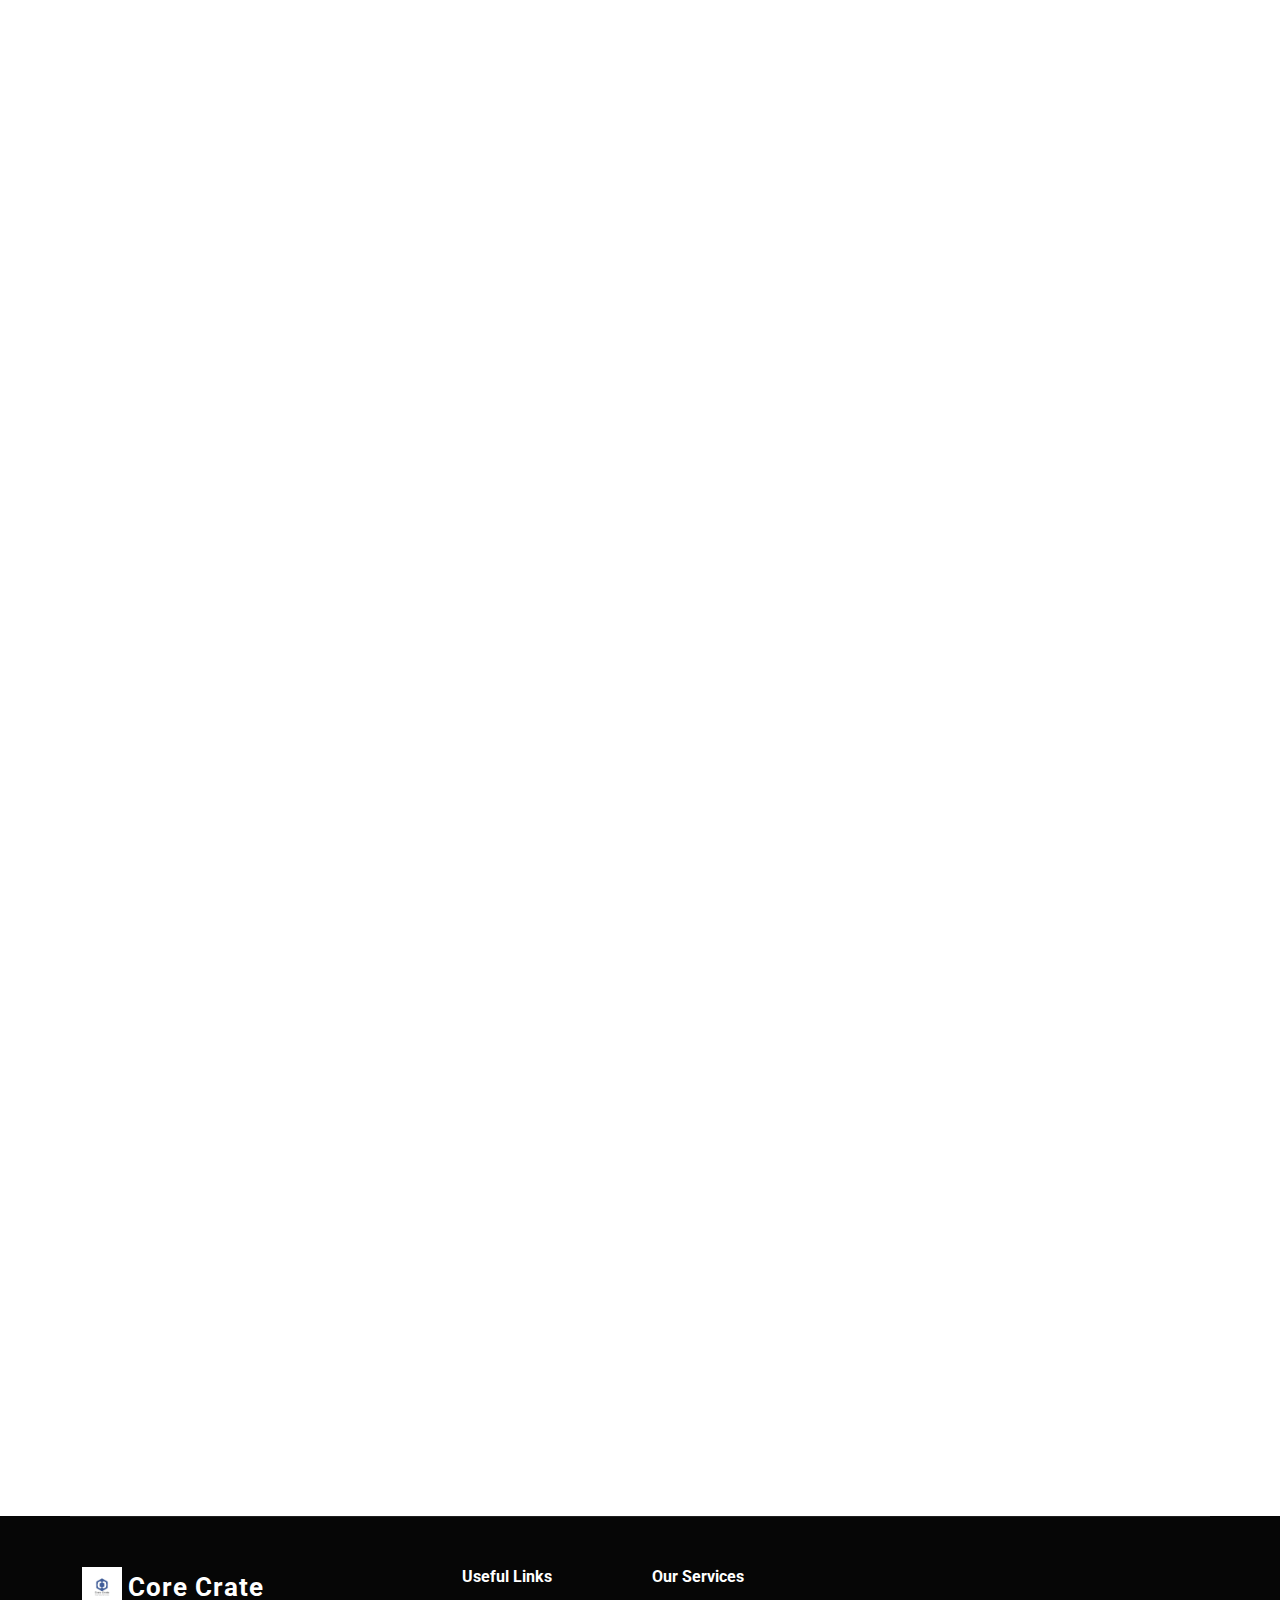
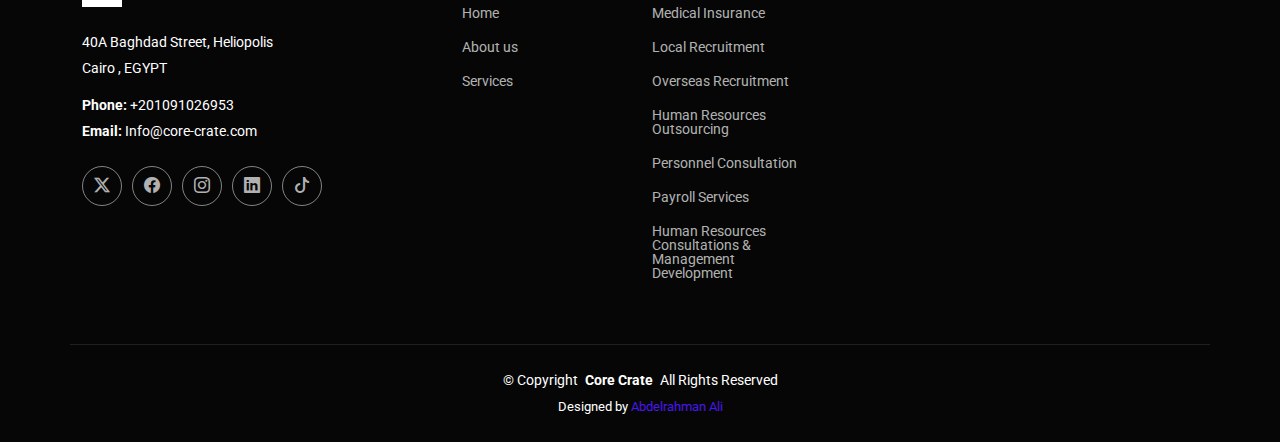
==== commit b5386a78: "adjust the readmore button and make inputs required" ====
--- a/index.html
+++ b/index.html
@@ -211,9 +211,10 @@
             </div>
           </div><!-- End Service Item -->
         </div>
-        <a href="services.html" class="read-more">
+        <br>
+        <button href="services.html" class="btn btn-primary">
           <span>Read More</span><i class="bi bi-arrow-right"></i>
-        </a>
+        </button>
       </div>
 
     </section><!-- /Services Section -->
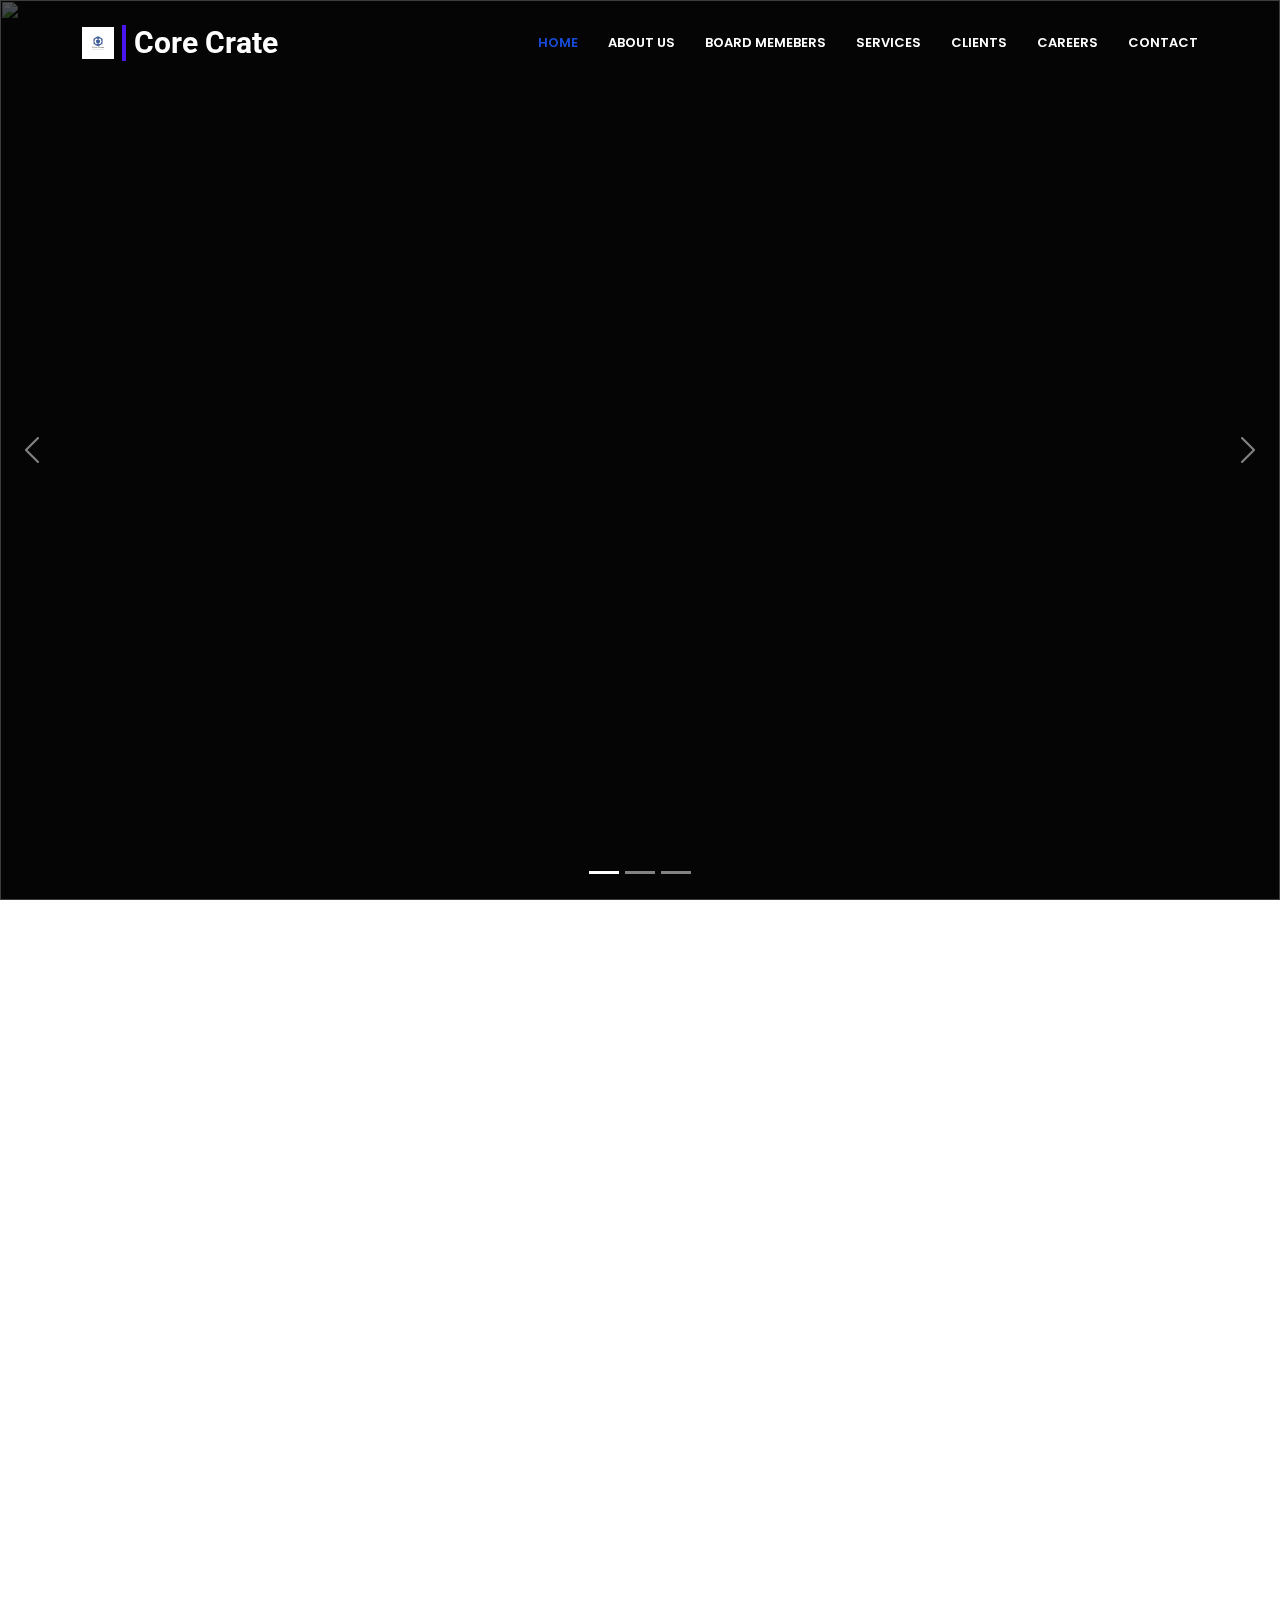
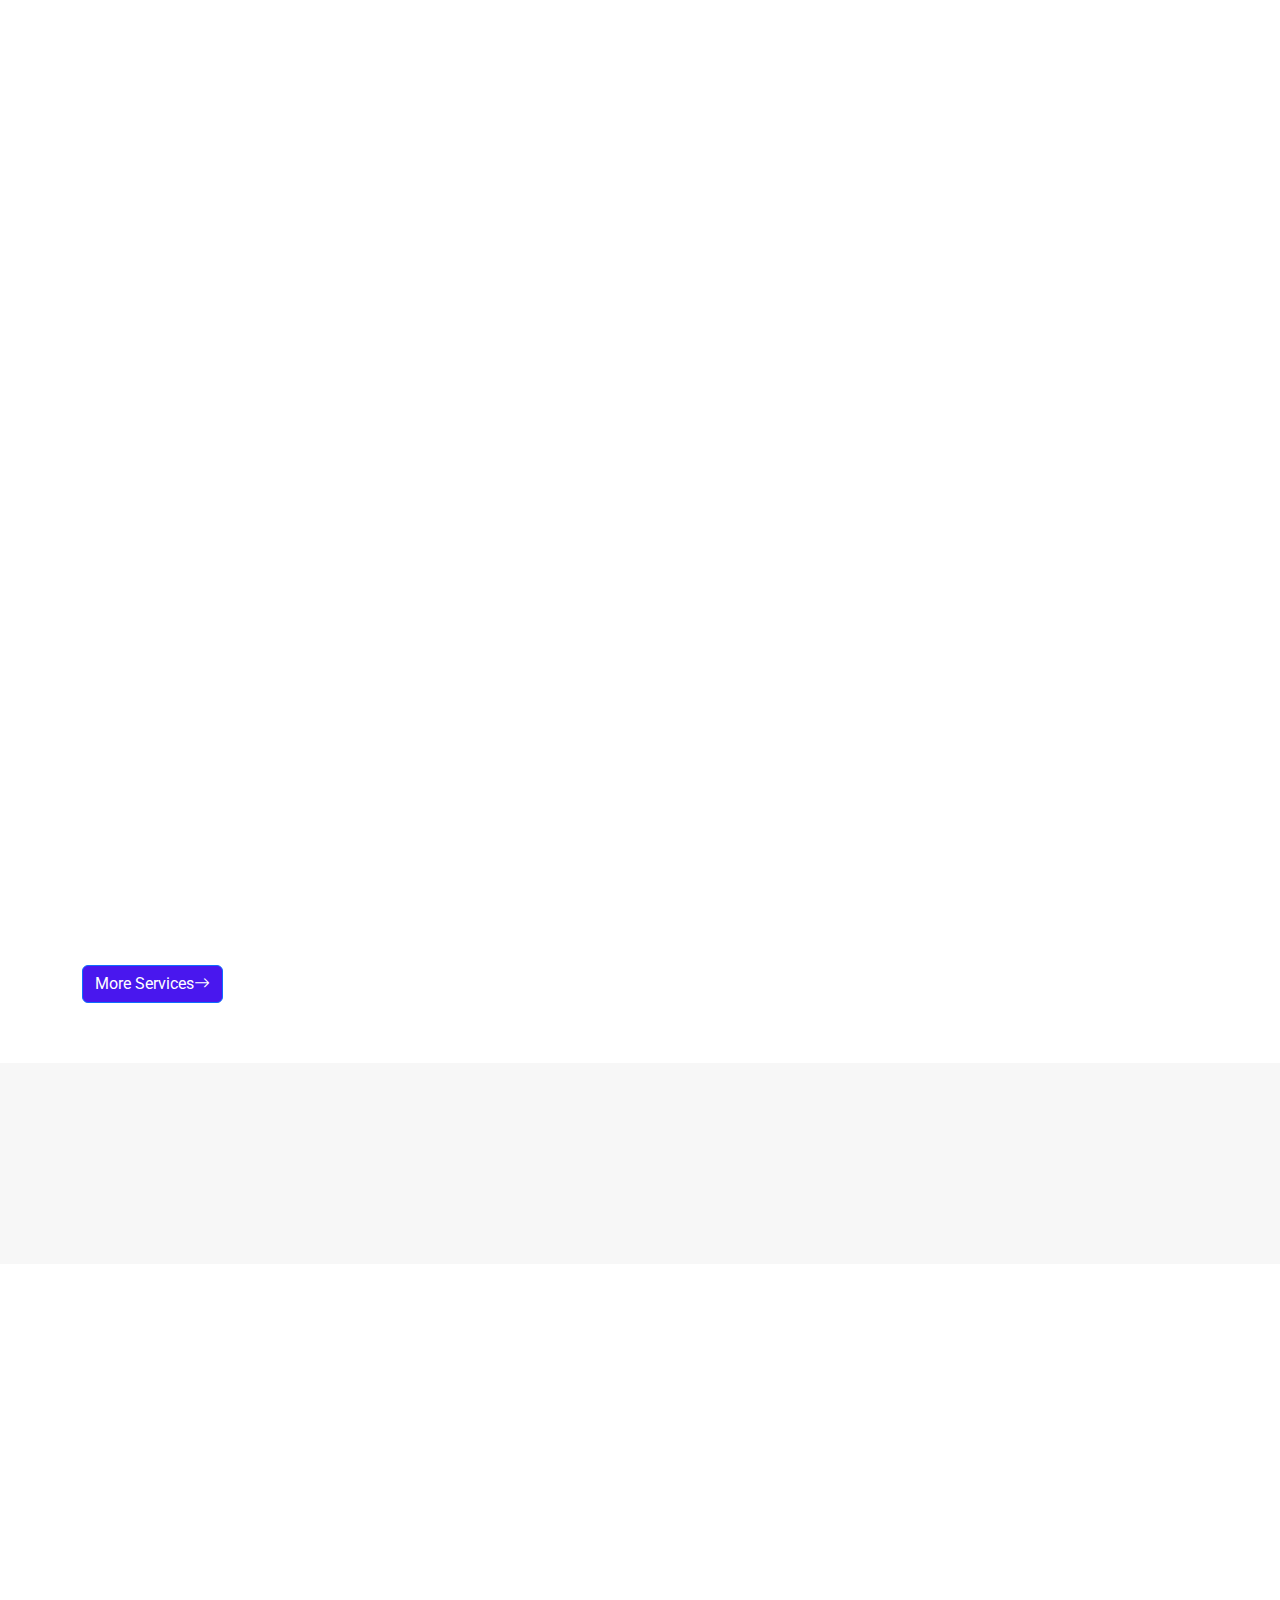
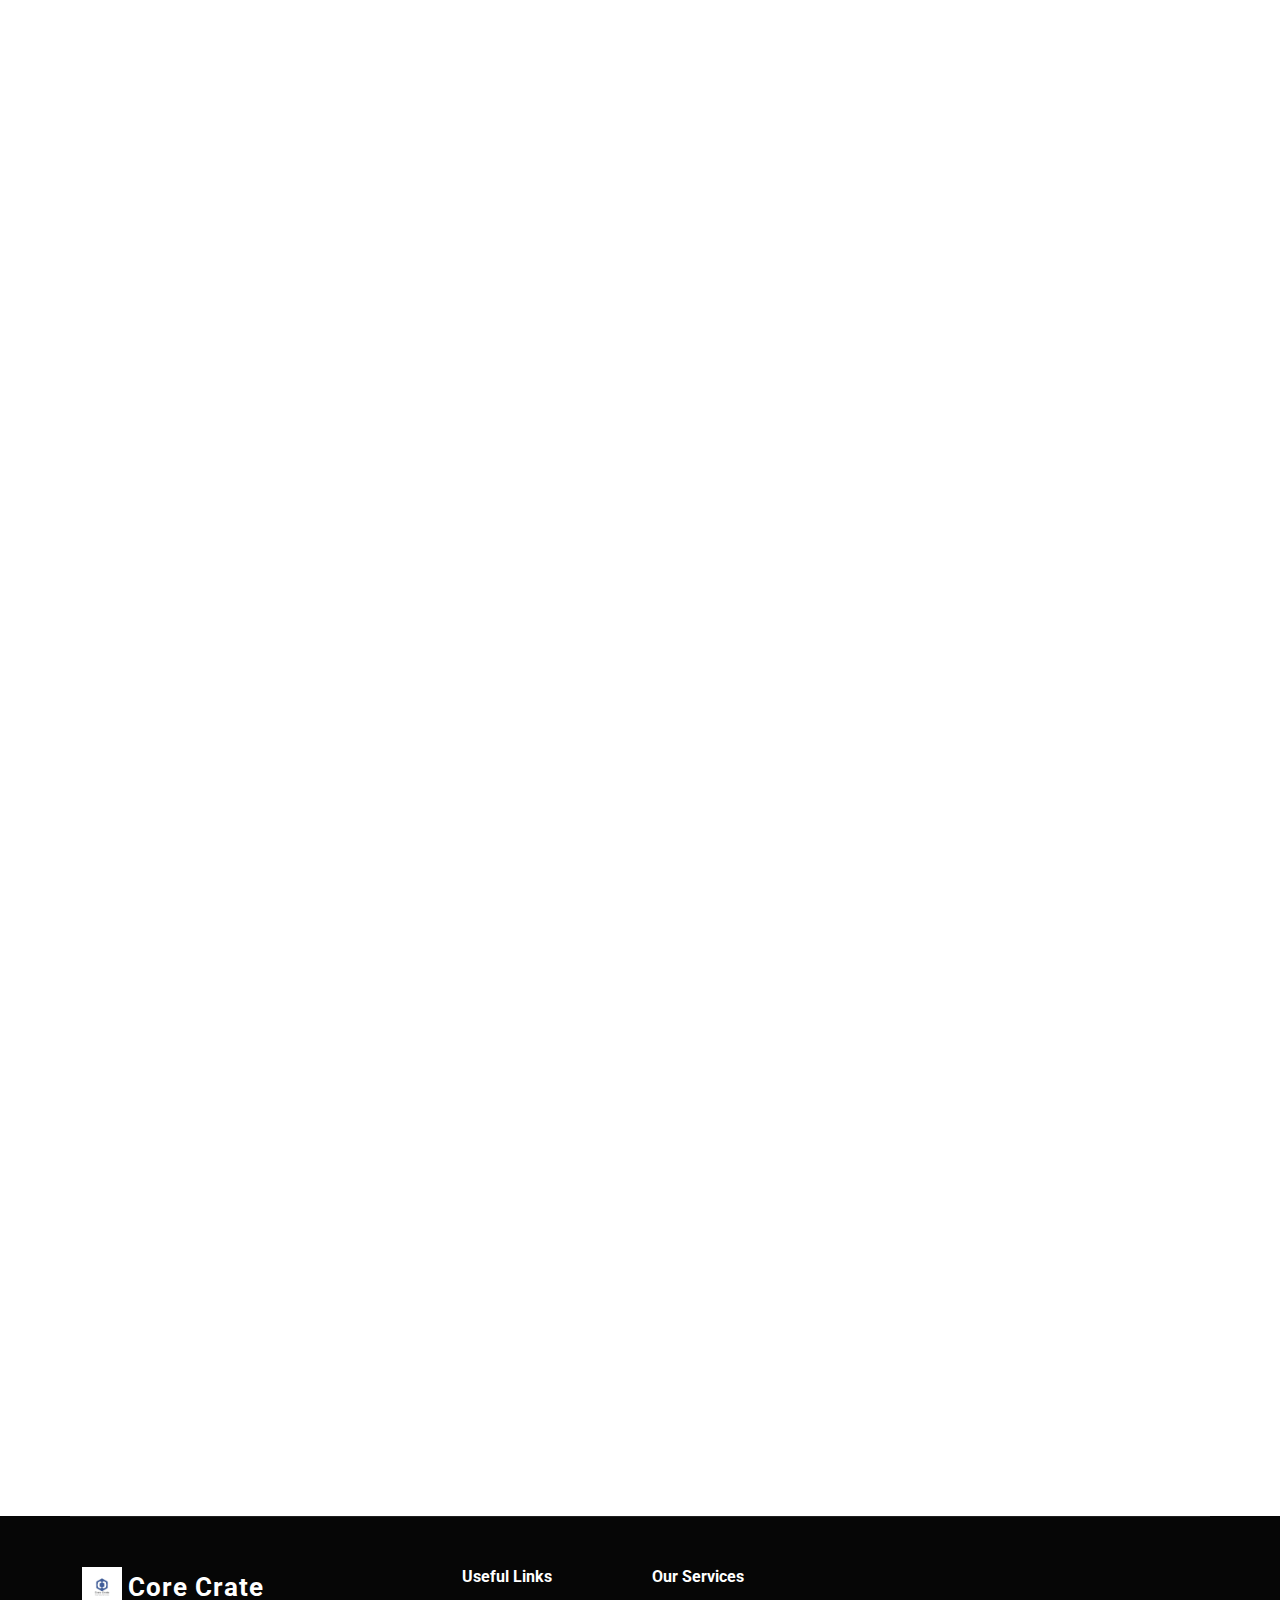
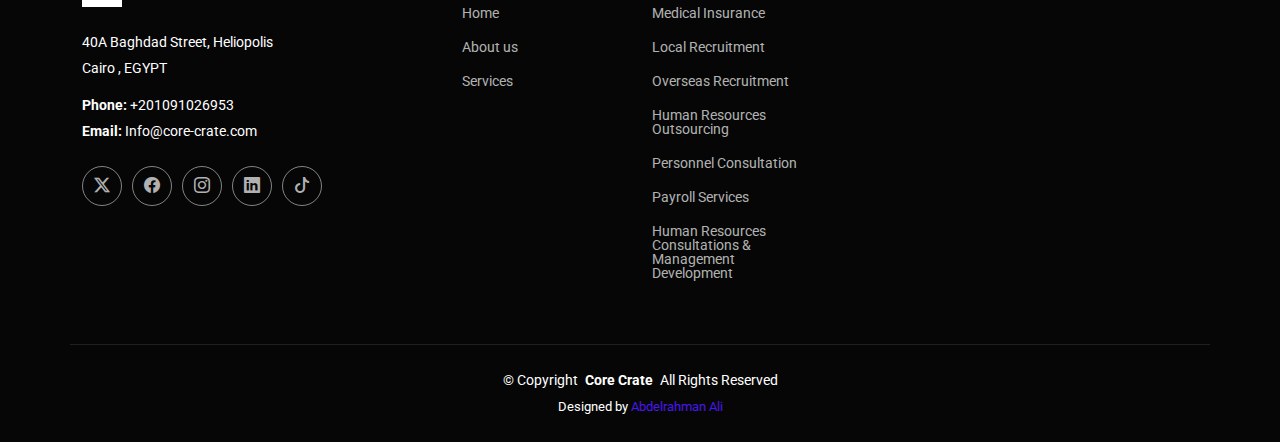
==== commit 231ff760: "adjust the more service button" ====
--- a/index.html
+++ b/index.html
@@ -212,9 +212,9 @@
           </div><!-- End Service Item -->
         </div>
         <br>
-        <button href="services.html" class="btn btn-primary">
-          <span>Read More</span><i class="bi bi-arrow-right"></i>
-        </button>
+        <a href="services.html" class="read-more btn btn-primary" style="background-color: #4917ee;;">
+          <span>More Services</span><i class="bi bi-arrow-right"></i>
+        </a>
       </div>
 
     </section><!-- /Services Section -->
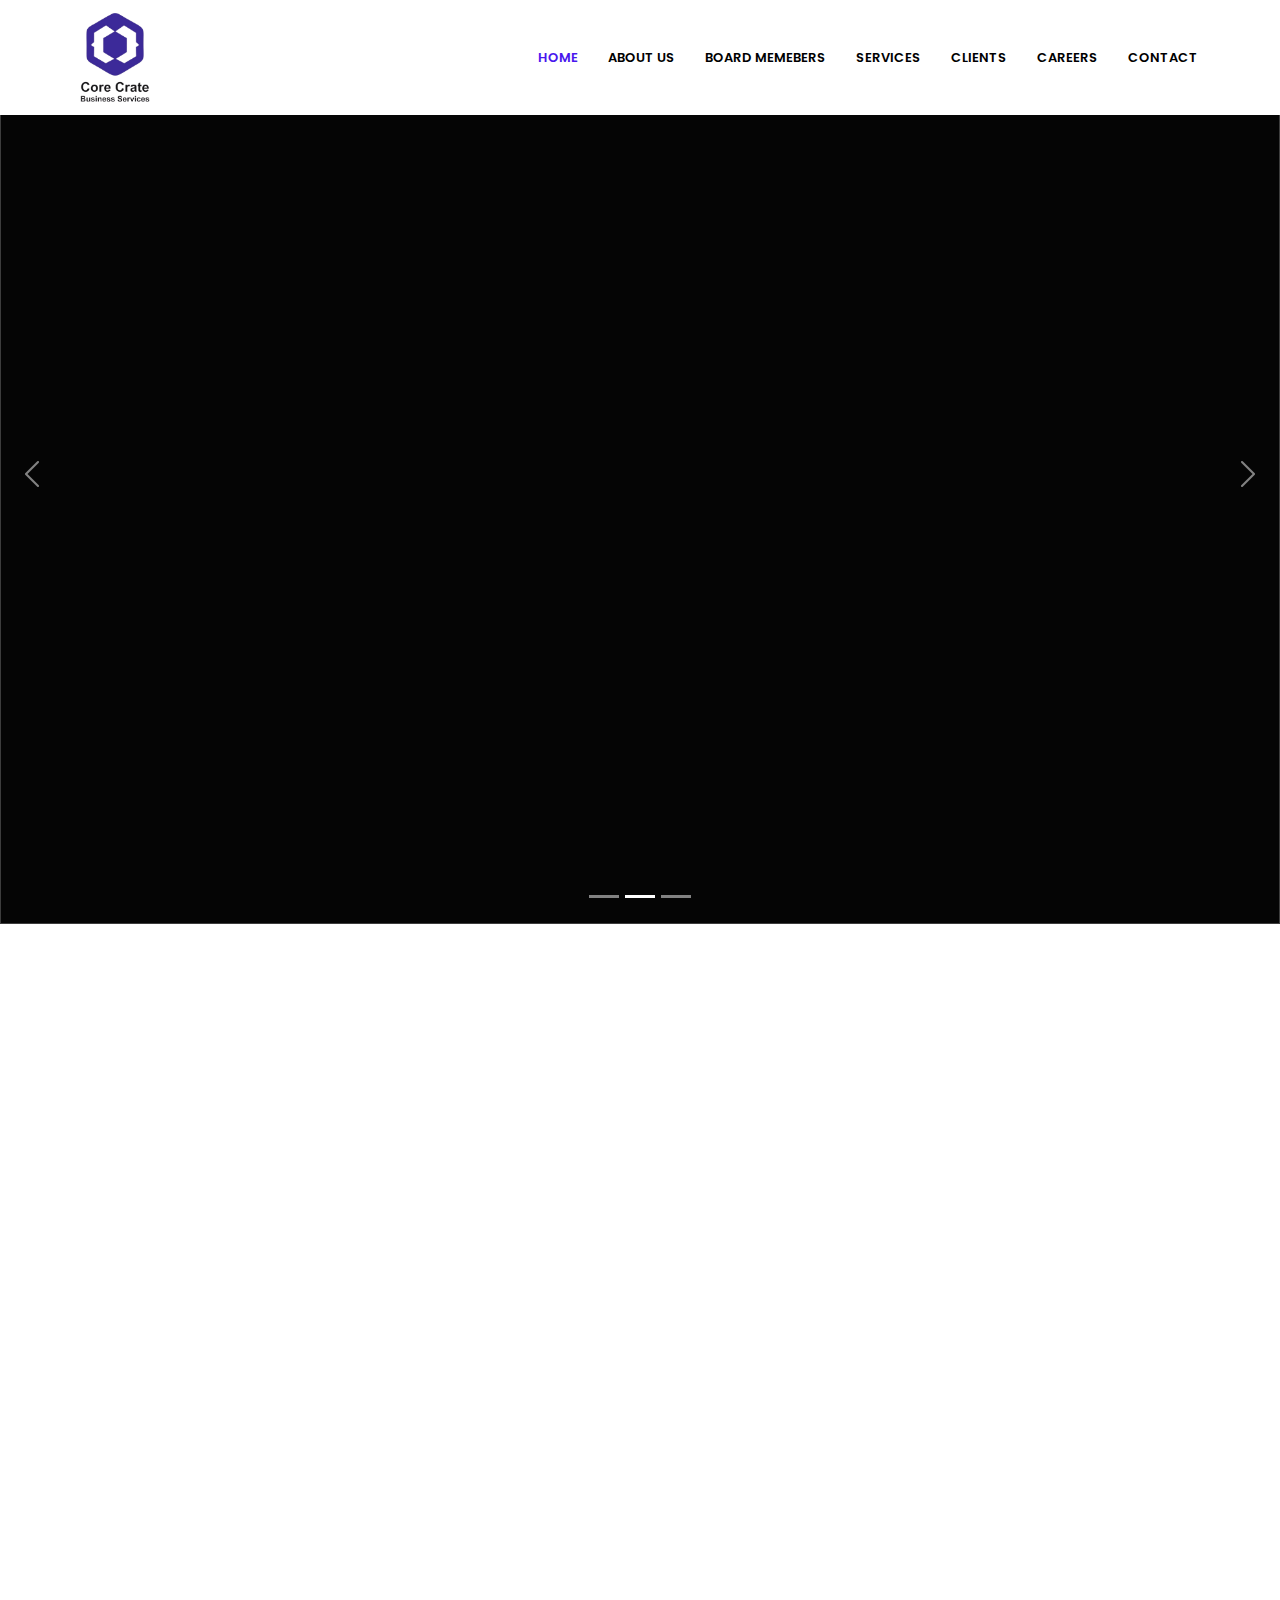
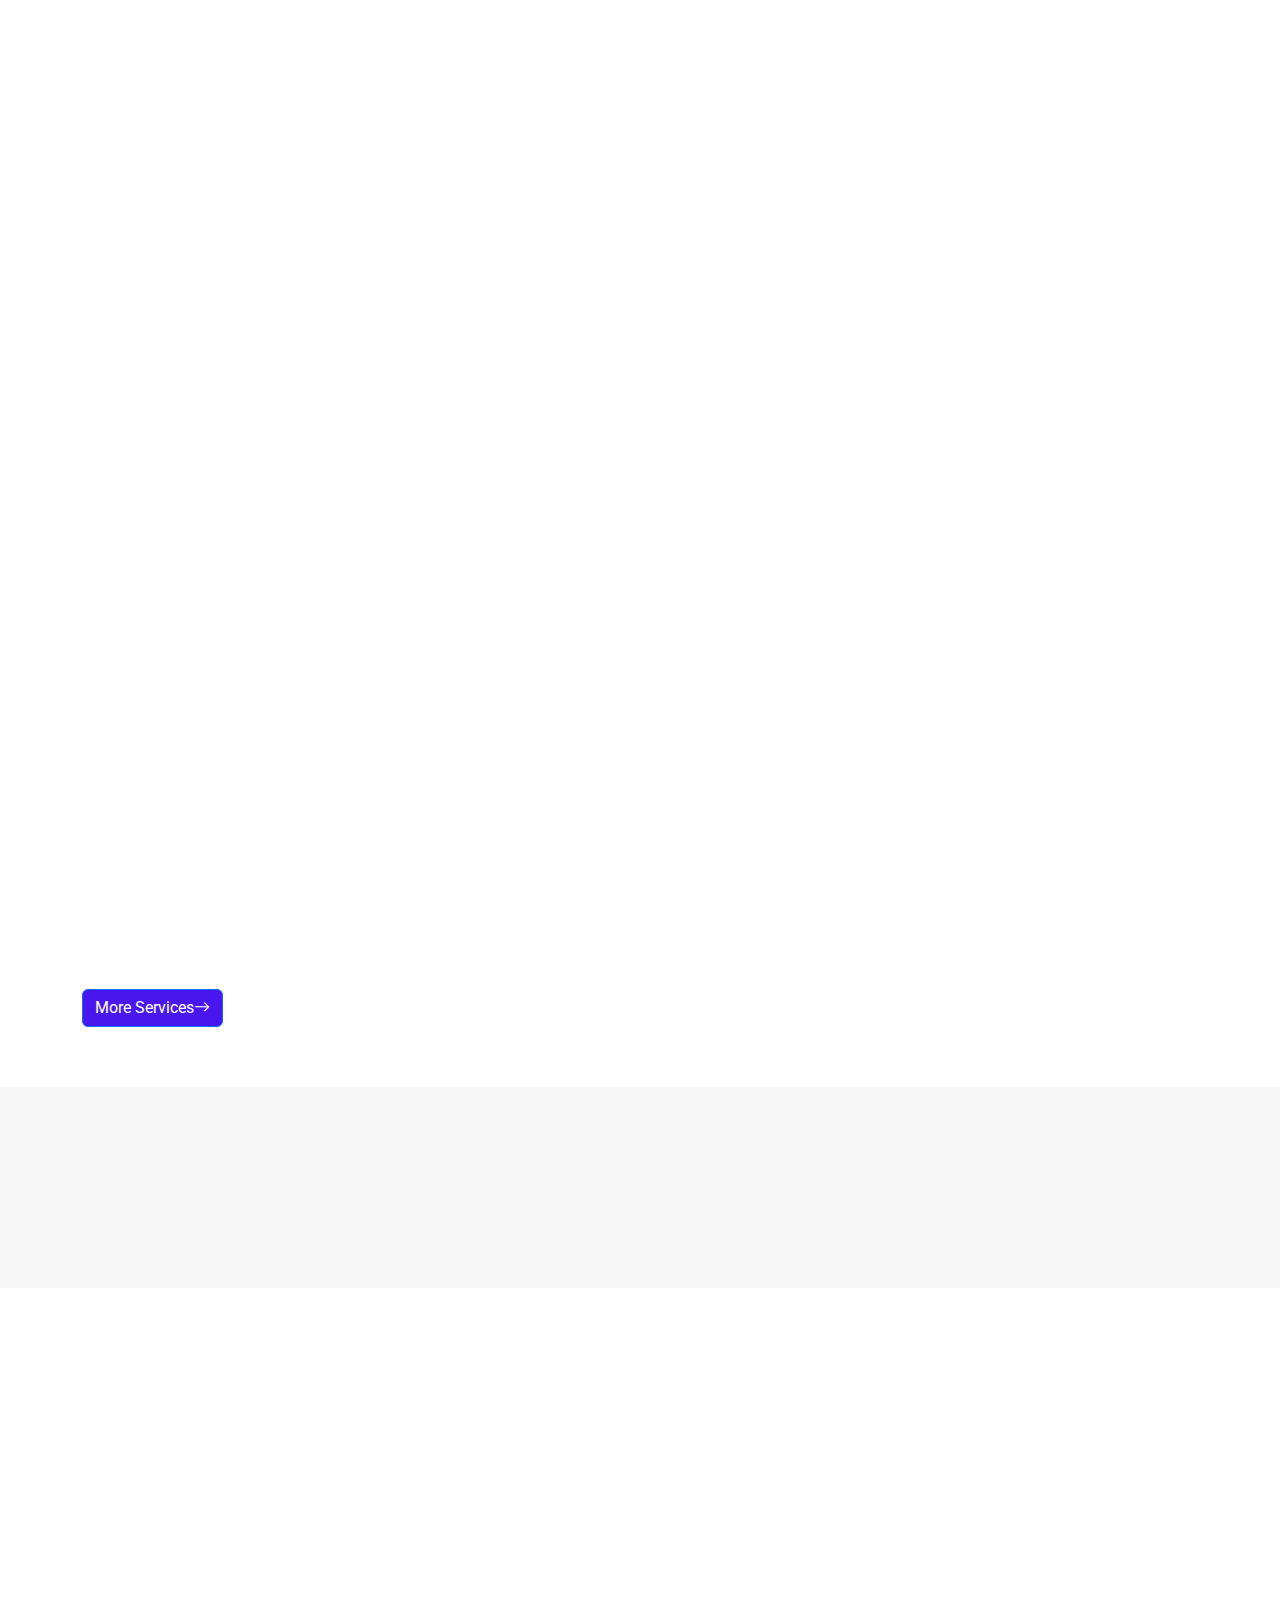
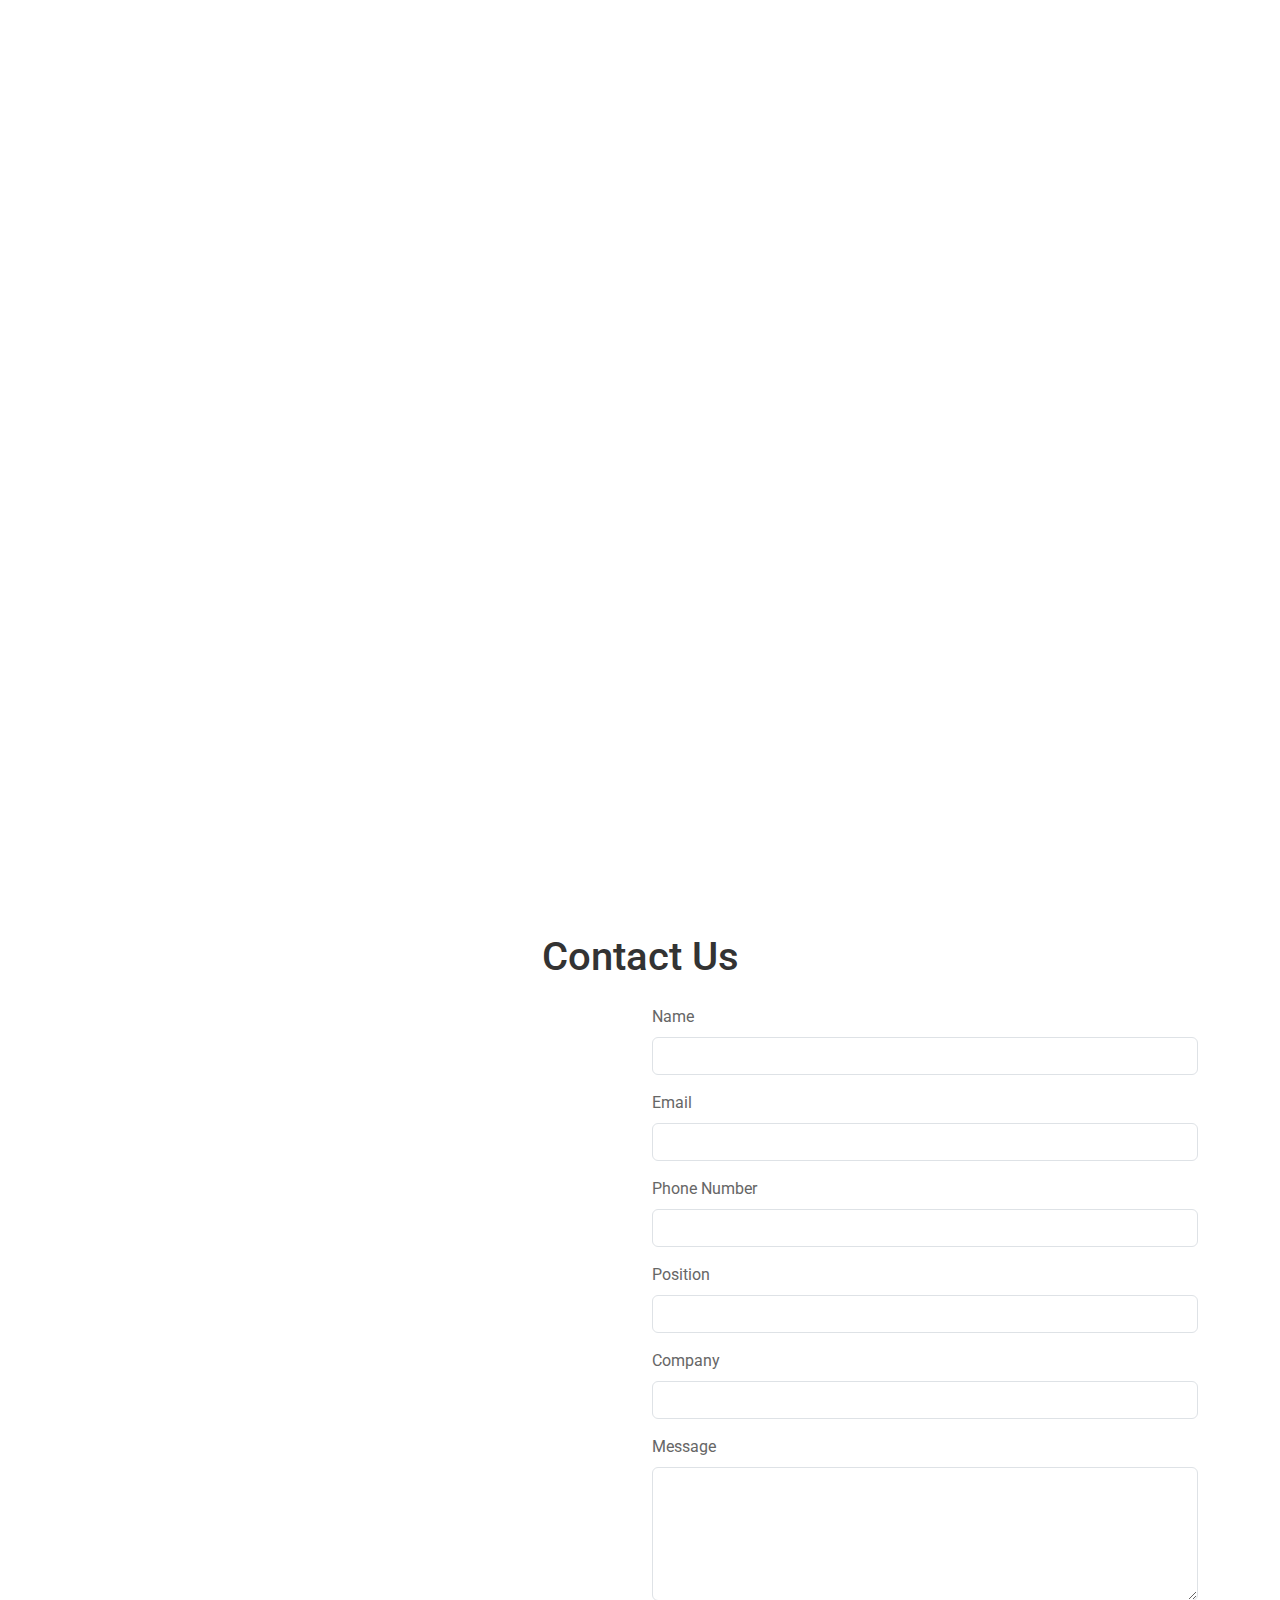
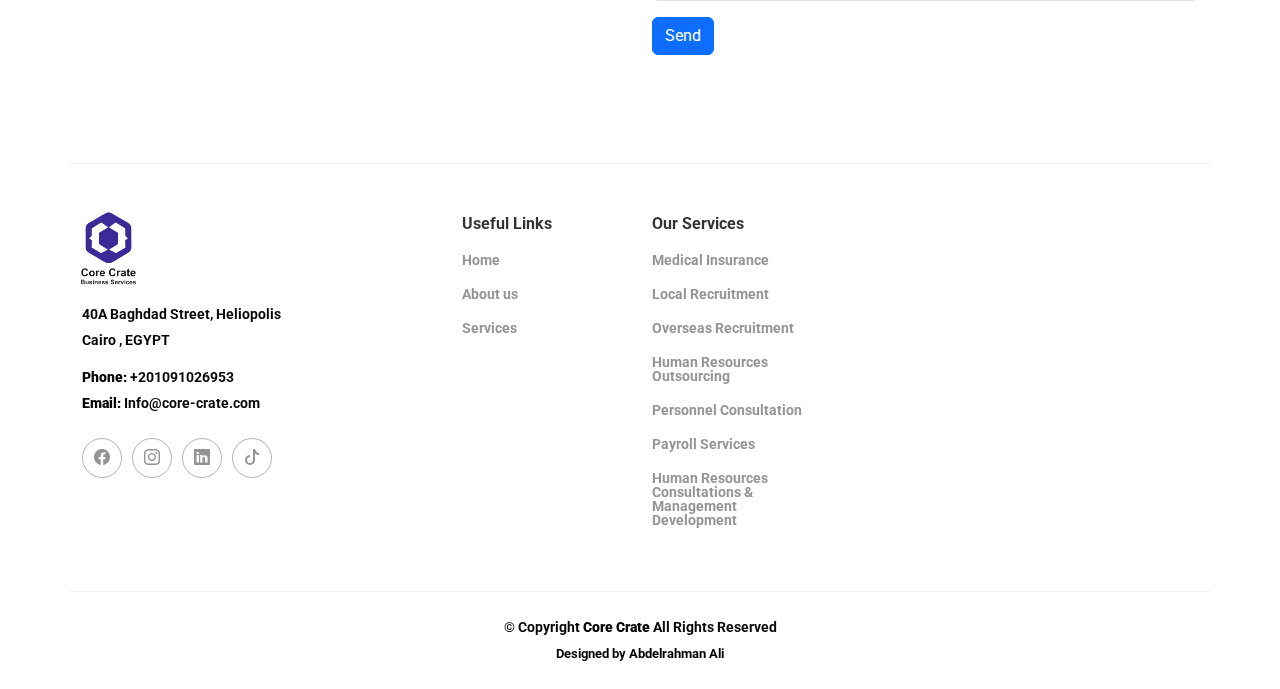
==== commit 9ca95d1c: "adjusting" ====
--- a/index.html
+++ b/index.html
@@ -25,18 +25,25 @@
 
   <!-- Main CSS File -->
   <link href="assets/css/main.css" rel="stylesheet">
-
 </head>
+
+<style>
+/* Ensure all images within the member class have the same size */
+.member img {
+  width: 100%; /* Set the width to 100% of the parent container */
+  height: 200px; /* Set a fixed height for all images */
+  object-fit: cover; /* Ensures the image covers the entire area without distortion */
+  object-position: center; /* Centers the image within the container */
+}
+</style>
 
 <body class="index-page">
 
   <header id="header" class="header d-flex align-items-center fixed-top">
     <div class="container-fluid container-xl position-relative d-flex align-items-center justify-content-between">
 
-      <a href="index.html" class="logo d-flex align-items-center">
-        <!-- Uncomment the line below if you also wish to use an image logo -->
-        <img src="assets/img/logo.png" alt="">
-        <h1 class="sitename">Core Crate</h1>
+      <a href="index.html" class=" d-flex align-items-center">
+        <img src="assets/img/logo.png" alt="Core Crate Logo" class="logo-img">
       </a>
 
       <nav id="navmenu" class="navmenu">
@@ -55,6 +62,7 @@
     </div>
   </header>
 
+  <br>
   <main class="main">
 
     <!-- Hero Section -->
@@ -63,7 +71,7 @@
       <div id="hero-carousel" class="carousel slide carousel-fade" data-bs-ride="carousel" data-bs-interval="200">
 
         <div class="carousel-item active">
-          <img src="https://www.shutterstock.com/shutterstock/photos/2464967719/display_1500/stock-photo-human-resource-management-hr-recruitment-leadership-and-teambuilding-business-and-technology-2464967719.jpg" alt="">
+          <img src="https://ik.imagekit.io/ixukhru6d/tr:w-2000,h-900/products/66bcd5f8ae22d/676be6ed44431generalimage.jpeg?ik-sdk-version=react-1.1.1" alt="">
           <div class="carousel-container">
           </div>
         </div><!-- End Carousel Item -->
@@ -270,32 +278,36 @@
 
             <div class="swiper-slide">
               <div class="testimonial-item">
-                <img src="" class="testimonial-img" alt="">
+                <img src="https://encrypted-tbn0.gstatic.com/images?q=tbn:ANd9GcTDCrr_w4eRQBV36vW3owNqK3Hsesq6lNpSsA&s" class="testimonial-img" alt="">
                 <h3>ِAhmed Fouad</h3>
                 <h4>HR Director</h4>
                 <div class="stars">
                   <i class="bi bi-star-fill"></i><i class="bi bi-star-fill"></i><i class="bi bi-star-fill"></i><i class="bi bi-star-fill"></i><i class="bi bi-star-fill"></i>
                 </div>
                 <p>
-                  <!-- <i class="bi bi-quote quote-icon-left"></i>
-                  <span>Proin iaculis purus consequat sem cure digni ssim donec porttitora entum suscipit rhoncus. Accusantium quam, ultricies eget id, aliquam eget nibh et. Maecen aliquam, risus at semper.</span>
-                  <i class="bi bi-quote quote-icon-right"></i> -->
+                  <i class="bi bi-quote quote-icon-left"></i>
+                  <span>
+                    With over 15 years' experience in Human Resource Management across Middle East and North Africa regions, I have gained extensive knowledge and skills in partnering with business leaders to develop and implement people-centered HR strategies aimed at achieving optimal business development objectives. Furthermore, I have built a solid reputation as an influential executive with strong abilities in building and maintaining lasting professional relationships with key stakeholders towards increasing staff morale and driving operational efficiencies. I have a proven track record in leveraging analytical problem solving to guide management teams through restructuring processes, while maintaining high employee engagement and retention rates. Finally, my drive for helping people allows me to skillfully advocate for positive cultural change through various training and development programs.
+                  </span>
+                  <i class="bi bi-quote quote-icon-right"></i>
                 </p>
               </div>
             </div><!-- End testimonial item -->
 
             <div class="swiper-slide">
               <div class="testimonial-item">
-                <img src="" class="testimonial-img" alt="">
+                <img src="https://encrypted-tbn0.gstatic.com/images?q=tbn:ANd9GcTDCrr_w4eRQBV36vW3owNqK3Hsesq6lNpSsA&s" class="testimonial-img" alt="">
                 <h3>Karim Maamoun</h3>
                 <h4>CFO</h4>
                 <div class="stars">
                   <i class="bi bi-star-fill"></i><i class="bi bi-star-fill"></i><i class="bi bi-star-fill"></i><i class="bi bi-star-fill"></i><i class="bi bi-star-fill"></i>
                 </div>
                 <p>
-                  <!-- <i class="bi bi-quote quote-icon-left"></i>
-                  <span>Export tempor illum tamen malis malis eram quae irure esse labore quem cillum quid cillum eram malis quorum velit fore eram velit sunt aliqua noster fugiat irure amet legam anim culpa.</span>
-                  <i class="bi bi-quote quote-icon-right"></i> -->
+                  <i class="bi bi-quote quote-icon-left"></i>
+                  <span>
+                    As a CFO with 20 years of experience, I bring a wealth of expertise in financial strategy, risk management, compliance, and operational efficiency. My role focuses on driving sustainable growth, optimizing resources, ensuring regulatory compliance, and providing strategic insights that empower impactful decision-making. With a proven track record in stakeholder relations, capital management, and navigating complex financial landscapes, I am committed to fostering long-term value for the organization.
+                  </span>
+                  <i class="bi bi-quote quote-icon-right"></i>
                 </p>
               </div>
             </div><!-- End testimonial item -->
@@ -314,20 +326,17 @@
       <!-- Section Title -->
       <div class="container section-title" data-aos="fade-up">
         <h2>Clients</h2>
-        <p>Necessitatibus eius consequatur ex aliquid fuga eum quidem sint consectetur velit</p>
       </div><!-- End Section Title -->
 
       <div class="container">
-
         <div class="row gy-4">
-
           <div class="col-lg-3 col-md-6" data-aos="fade-up" data-aos-delay="100">
             <div class="member">
-              <img src="/assets/img/clients/677ab79a59146generalimage.jpg" class="img-fluid" alt="" width="300px" height="200px">
+              <img src="/assets/img/clients/677ab79a59146generalimage.jpg" class="img-fluid" alt="">
               <div class="member-info">
                 <div class="member-info-content">
                   <h4>BLUE MOON</h4>
-                  <span>Advertisting & Event Management</span>
+                  <span>Advertising & Event Management</span>
                   <div class="social">
                     <a href=""><i class="bi bi-twitter-x"></i></a>
                     <a href=""><i class="bi bi-facebook"></i></a>
@@ -338,10 +347,10 @@
               </div>
             </div>
           </div><!-- End Team Member -->
-
+      
           <div class="col-lg-3 col-md-6" data-aos="fade-up" data-aos-delay="200">
             <div class="member">
-              <img src="/assets/img/clients/677aaf1713b93generalimage.jpg" class="img-fluid" alt="">
+              <img src="https://encrypted-tbn0.gstatic.com/images?q=tbn:ANd9GcT8qPtem804kzfRo_FaD8f0WNjNIxdCCHO61A&s" class="img-fluid" alt="">
               <div class="member-info">
                 <div class="member-info-content">
                   <h4>ECO IFM</h4>
@@ -356,14 +365,14 @@
               </div>
             </div>
           </div><!-- End Team Member -->
-
+      
           <div class="col-lg-3 col-md-6" data-aos="fade-up" data-aos-delay="300">
             <div class="member">
-              <img src="/assets/img/clients/676bf0cae7b80generalimage.jpg" class="img-fluid" alt="">
+              <img src="https://encrypted-tbn0.gstatic.com/images?q=tbn:ANd9GcSV1KqYjpDIvmDQkqvcCn_onNpdcw6VRmRdew&s" class="img-fluid" alt="">
               <div class="member-info">
                 <div class="member-info-content">
                   <h4>Seven Fortunes</h4>
-                  <span>COFFE ROASTERS</span>
+                  <span>COFFEE ROASTERS</span>
                   <div class="social">
                     <a href=""><i class="bi bi-twitter-x"></i></a>
                     <a href=""><i class="bi bi-facebook"></i></a>
@@ -374,10 +383,10 @@
               </div>
             </div>
           </div><!-- End Team Member -->
-
+      
           <div class="col-lg-3 col-md-6" data-aos="fade-up" data-aos-delay="400">
             <div class="member">
-              <img src="/assets/img/clients/67704ed28b23bgeneralimage.jpg" class="img-fluid" alt="">
+              <img src="https://engexportdirectory.org/wp-content/uploads/2017/11/unionaire-logo.png" class="img-fluid" alt="">
               <div class="member-info">
                 <div class="member-info-content">
                   <h4>Unionaire</h4>
@@ -392,9 +401,7 @@
               </div>
             </div>
           </div><!-- End Team Member -->
-
-        </div>
-
+        </div>
       </div>
 
     </section><!-- /Team Section -->
@@ -402,87 +409,59 @@
     <!-- Contact Section -->
     <section id="contact" class="contact section">
 
-      <!-- Section Title -->
-      <div class="container section-title" data-aos="fade-up">
-        <h2>Contact</h2>
-        <p>We'd Like To Help You With Your Case</p>
-      </div><!-- End Section Title -->
-
-      <div class="container" data-aos="fade-up" data-aos-delay="100">
-
-        <div class="row gy-4" data-aos="fade-up" data-aos-delay="200">
-
-          <div class="col-lg-4">
-            <div class="info-item d-flex flex-column justify-content-center align-items-center">
-              <i class="bi bi-geo-alt"></i>
-              <h3>Address</h3>
-              <p>40A Baghdad Street, Heliopolis, Cairo</p>
-            </div>
-          </div><!-- End Info Item -->
-
-          <div class="col-lg-4">
-            <div class="info-item d-flex flex-column justify-content-center align-items-center info-item-borders">
-              <i class="bi bi-telephone"></i>
-              <h3>Call Us</h3>
-              <p>+201091026953</p>
-            </div>
-          </div><!-- End Info Item -->
-
-          <div class="col-lg-4">
-            <div class="info-item d-flex flex-column justify-content-center align-items-center">
-              <i class="bi bi-envelope"></i>
-              <h3>Email Us</h3>
-              <p>Info@core-crate.com</p>
-            </div>
-          </div><!-- End Info Item -->
-
-        </div>
-
-        <form action="" method="post" class="php-email-form" data-aos="fade-up" data-aos-delay="300">
-          <div class="row gy-4">
-
+      <div class="container my-5">
+        <h1 class="text-center mb-4">Contact Us</h1>
+        <div class="row">
             <div class="col-md-6">
-              <input type="text" name="name" class="form-control" placeholder="Your Name" required="">
-            </div>
-
-            <div class="col-md-6 ">
-              <input type="email" class="form-control" name="email" placeholder="Your Email" required="">
-            </div>
-
-            <div class="col-md-12">
-              <input type="text" class="form-control" name="subject" placeholder="Subject" required="">
-            </div>
-
-            <div class="col-md-12">
-              <textarea class="form-control" name="message" rows="6" placeholder="Message" required=""></textarea>
-            </div>
-
-            <div class="col-md-12 text-center">
-              <div class="loading">Loading</div>
-              <div class="error-message"></div>
-              <div class="sent-message">Your message has been sent. Thank you!</div>
-
-              <button type="submit">Send Message</button>
-            </div>
-
-          </div>
-        </form><!-- End Contact Form -->
-
-      </div>
-
+              <iframe
+              src="https://www.google.com/maps/embed?pb=!1m18!1m12!1m3!1d3453.676292258684!2d31.3247142!3d30.0924167!2m3!1f0!2f0!3f0!3m2!1i1024!2i768!4f13.1!3m3!1m2!1s0x0%3A0x0!2zMzDCsDA1JzMyLjciTiAzMcKwMTknMzYuOCJF!5e0!3m2!1sen!2sus!4v1698765432100!5m2!1sen!2sus&markers=color:red%7Clabel:A%7C30.0924167,31.3268889&z=15"
+              width="100%" height="480" style="border:0;" allowfullscreen="" loading="lazy">
+          </iframe>
+            </div>
+            <div class="col-md-6">
+                <form>
+                    <div class="mb-3">
+                        <label for="name" class="form-label">Name</label>
+                        <input type="text" class="form-control" id="name" required>
+                    </div>
+                    <div class="mb-3">
+                        <label for="email" class="form-label">Email</label>
+                        <input type="email" class="form-control" id="email" required>
+                    </div>
+                      <div class="mb-3">
+                        <label for="email" class="form-label">Phone Number</label>
+                        <input type="text" class="form-control" id="email" required>
+                    </div>
+                    <div class="mb-3">
+                      <label for="email" class="form-label">Position</label>
+                      <input type="text" class="form-control" id="email" required>
+                  </div>
+                  <div class="mb-3">
+                    <label for="email" class="form-label">Company</label>
+                    <input type="text" class="form-control" id="email" required>
+                </div>
+                    <div class="mb-3">
+                        <label for="message" class="form-label">Message</label>
+                        <textarea class="form-control" id="message" rows="5"></textarea>
+                    </div>
+                    <button type="submit" class="btn btn-primary">Send</button>
+                </form>
+            </div>
+        </div>
+    </div>
     </section><!-- /Contact Section -->
 
   </main>
 
-  <footer id="footer" class="footer dark-background">
+  <footer id="footer" class="footer light-background">
 
     <div class="container footer-top">
       <div class="row gy-4">
         <div class="col-lg-4 col-md-6 footer-about">
-          <a href="index.html" class="logo d-flex align-items-center">
-            <img src="assets/img/logo.png" alt="">
-            <span class="sitename">Core Crate</span>
+          <a href="index.html" class=" d-flex align-items-center">
+            <img src="assets/img/logo.png" alt="" class="logo-img">
           </a>
+          <br>
           <div class="footer-contact">
             <p>40A Baghdad Street, Heliopolis</p>
             <p>Cairo , EGYPT</p>
@@ -490,11 +469,10 @@
             <p><strong>Email:</strong> <span>Info@core-crate.com</span></p>
           </div>
           <div class="social-links d-flex mt-4">
-            <a href="#"><i class="bi bi-twitter-x"></i></a>
-            <a href="#"><i class="bi bi-facebook"></i></a>
-            <a href="#"><i class="bi bi-instagram"></i></a>
-            <a href="#"><i class="bi bi-linkedin"></i></a>
-            <a href="#"><i class="bi bi-tiktok"></i></a>
+            <a href="https://www.facebook.com/share/15cSnjWnUT/?mibextid=wwXIfr"><i class="bi bi-facebook"></i></a>
+            <a href="https://www.instagram.com/corecrate_"><i class="bi bi-instagram"></i></a>
+            <a href="https://www.linkedin.com/company/corecrate/"><i class="bi bi-linkedin"></i></a>
+            <a href="https://www.tiktok.com/@corecrate_?_t=8sS63VGa0wy&_r=1"><i class="bi bi-tiktok"></i></a>
           </div>
         </div>
 
@@ -520,22 +498,11 @@
           </ul>
         </div>
 
-        <!-- <div class="col-lg-4 col-md-12 footer-newsletter">
-          <h4>Our Newsletter</h4>
-          <p>Subscribe to our newsletter and receive the latest news about our products and services!</p>
-          <form action="#" method="post" class="php-email-form">
-            <div class="newsletter-form"><input type="email" name="email"><input type="submit" value="Subscribe"></div>
-            <div class="loading">Loading</div>
-            <div class="error-message"></div>
-            <div class="sent-message">Your subscription request has been sent. Thank you!</div>
-          </form>
-        </div> -->
-
       </div>
     </div>
 
     <div class="container copyright text-center mt-4">
-      <p>© <span>Copyright</span> <strong class="px-1 sitename">Core Crate</strong> <span>All Rights Reserved</span></p>
+      <p>© <span>Copyright</span> <strong>Core Crate</strong> <span>All Rights Reserved</span></p>
       <div class="credits">
         <!-- All the links in the footer should remain intact. -->
         <!-- You can delete the links only if you've purchased the pro version. -->
@@ -565,7 +532,9 @@
 
   <!-- Main JS File -->
   <script src="assets/js/main.js"></script>
+
   <script src="https://cdn.jsdelivr.net/npm/@emailjs/browser@3/dist/email.min.js"></script>
+  <script src="https://maps.googleapis.com/maps/api/js?key=AIzaSyAOVYRIgupAurZup5y1PRh8Ismb1A3lLao&libraries=places&callback=initMap" async defer></script>
   <script>
     // Initialize EmailJS
     emailjs.init('Mg1XL3erFQv845Vyj'); // Replace with your EmailJS User ID
@@ -602,7 +571,41 @@
         );
     });
   </script>
-  
+    <script>
+      function initMap() {
+          // Create a map centered at your location
+          const map = new google.maps.Map(document.getElementById("map"), {
+              zoom: 14,
+              center: { lat: 30.0924167, lng: 31.3268889 }, // Your location
+          });
+
+          // Initialize the DirectionsService and DirectionsRenderer
+          const directionsService = new google.maps.DirectionsService();
+          const directionsRenderer = new google.maps.DirectionsRenderer();
+          directionsRenderer.setMap(map);
+
+          // Define the start and end points
+          const start = { lat: 30.0924167, lng: 31.3268889 }; // Your location
+          const end = { lat: 30.1000000, lng: 31.3500000 };   // Example destination
+
+          // Request directions from the DirectionsService
+          directionsService.route(
+              {
+                  origin: start,
+                  destination: end,
+                  travelMode: google.maps.TravelMode.DRIVING, // You can change this to WALKING, TRANSIT, etc.
+              },
+              (response, status) => {
+                  if (status === "OK") {
+                      // Display the directions on the map
+                      directionsRenderer.setDirections(response);
+                  } else {
+                      alert("Directions request failed: " + status);
+                  }
+              }
+          );
+      }
+  </script>
 </body>
 
 </html>--- a/assets/css/main.css
+++ b/assets/css/main.css
@@ -30,11 +30,11 @@
 /* Nav Menu Colors - The following color variables are used specifically for the navigation menu. They are separate from the global colors to allow for more customization options */
 :root {
   --nav-color: #ffffff;  /* The default color of the main navmenu links */
-  --nav-hover-color: #174ad6; /* Applied to main navmenu links when they are hovered over or active */
+  --nav-hover-color: #4917ee; /* Applied to main navmenu links when they are hovered over or active */
   --nav-mobile-background-color: #ffffff; /* Used as the background color for mobile navigation menu */
   --nav-dropdown-background-color: #ffffff; /* Used as the background color for dropdown items that appear when hovering over primary navigation items */
   --nav-dropdown-color: #666666; /* Used for navigation links of the dropdown items in the navigation menu. */
-  --nav-dropdown-hover-color: #174ad6; /* Similar to --nav-hover-color, this color is applied to dropdown navigation links when they are hovered over. */
+  --nav-dropdown-hover-color: #4917ee; /* Similar to --nav-hover-color, this color is applied to dropdown navigation links when they are hovered over. */
 }
 
 /* Color Presets - These classes override global colors when applied to any section or element, providing reuse of the sam color scheme. */
@@ -42,6 +42,7 @@
 .light-background {
   --background-color: #f7f7f7;
   --surface-color: #ffffff;
+  --nav-color: #000000;
 }
 
 .dark-background {
@@ -61,13 +62,13 @@
 # General Styling & Shared Classes
 --------------------------------------------------------------*/
 body {
-  color: var(--default-color);
+  color: #060606;
   background-color: var(--background-color);
   font-family: var(--default-font);
 }
 
 a {
-  color: var(--accent-color);
+  color: #000000;
   text-decoration: none;
   transition: 0.3s;
 }
@@ -143,7 +144,7 @@
 # Global Header
 --------------------------------------------------------------*/
 .header {
-  --background-color: rgba(0, 0, 0, 0);
+  /* --background-color: rgba(0, 0, 0, 0); */
   --default-color: #ffffff;
   --heading-color: #ffffff;
   color: var(--default-color);
@@ -166,7 +167,7 @@
   font-size: 30px;
   margin: 0;
   font-weight: 700;
-  color: var(--heading-color);
+  /* color: var(--heading-color); */
   border-left: 4px solid var(--accent-color);
   padding-left: 8px;
 }
@@ -178,7 +179,7 @@
 /* Global Header on Scroll
 ------------------------------*/
 .scrolled .header {
-  --background-color: rgba(0, 0, 0, 0.9);
+  /* --background-color: rgba(0, 0, 0, 0.9); */
 }
 
 /*--------------------------------------------------------------
@@ -204,7 +205,7 @@
 
   .navmenu a,
   .navmenu a:focus {
-    color: var(--nav-color);
+    /* color: var(--nav-color); */
     padding: 18px 15px;
     font-size: 13px;
     font-family: var(--nav-font);
@@ -295,7 +296,7 @@
 /* Navmenu - Mobile */
 @media (max-width: 1199px) {
   .mobile-nav-toggle {
-    color: var(--nav-color);
+    color: #000000;
     font-size: 28px;
     line-height: 0;
     margin-right: 10px;
@@ -349,12 +350,12 @@
     justify-content: center;
     border-radius: 50%;
     transition: 0.3s;
-    background-color: color-mix(in srgb, var(--accent-color), transparent 90%);
+    /* background-color: color-mix(in srgb, var(--accent-color), transparent 90%); */
   }
 
   .navmenu a i:hover,
   .navmenu a:focus i:hover {
-    background-color: var(--accent-color);
+    /* background-color: var(--accent-color); */
     color: var(--contrast-color);
   }
 
@@ -423,9 +424,8 @@
 # Global Footer
 --------------------------------------------------------------*/
 .footer {
-  color: var(--default-color);
-  background-color: var(--background-color);
   font-size: 14px;
+  font-weight: bold;
   position: relative;
 }
 
@@ -2502,4 +2502,37 @@
   padding-left: 5px;
   color: color-mix(in srgb, var(--default-color), transparent 60%);
   font-size: 14px;
+}
+
+.logo {
+  text-decoration: none;
+  color: inherit;
+}
+
+.logo-img {
+  width: 15%; /* Adjust as needed */
+  height: 15%; /* Adjust as needed */
+  object-fit: contain;
+  transform: scale(1.08);
+}
+
+.sitename {
+  font-size: 1.5rem;
+  font-weight: bold;
+  margin-left: 10px;
+  color: #000000;
+  /* color: #333; */
+  font-family: 'Arial', sans-serif;
+}
+
+@media (max-width: 768px) {
+  .logo-img {
+    width: 80px; /* Smaller for mobile */
+    height: 80px; /* Smaller for mobile */
+  }
+
+  .sitename {
+    font-size: 1.2rem; /* Smaller text for mobile */
+    color: #000000;
+  }
 }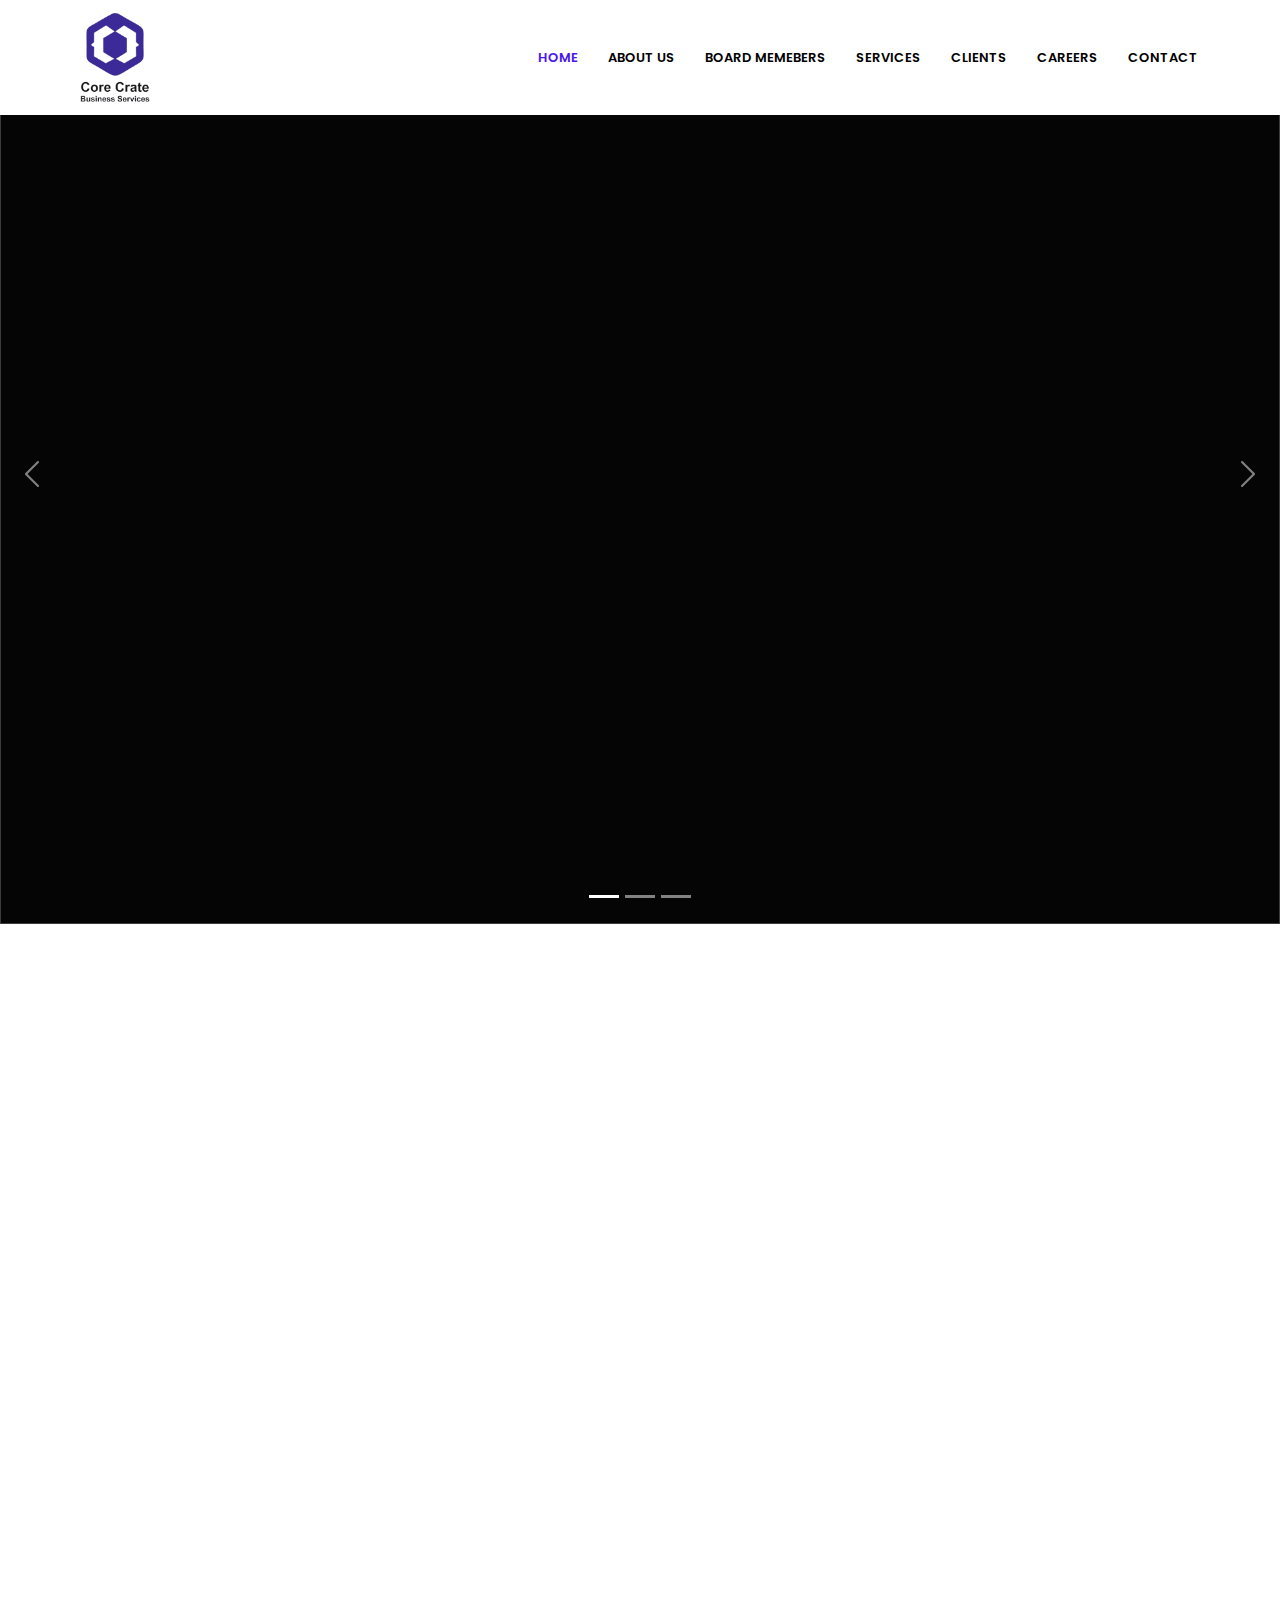
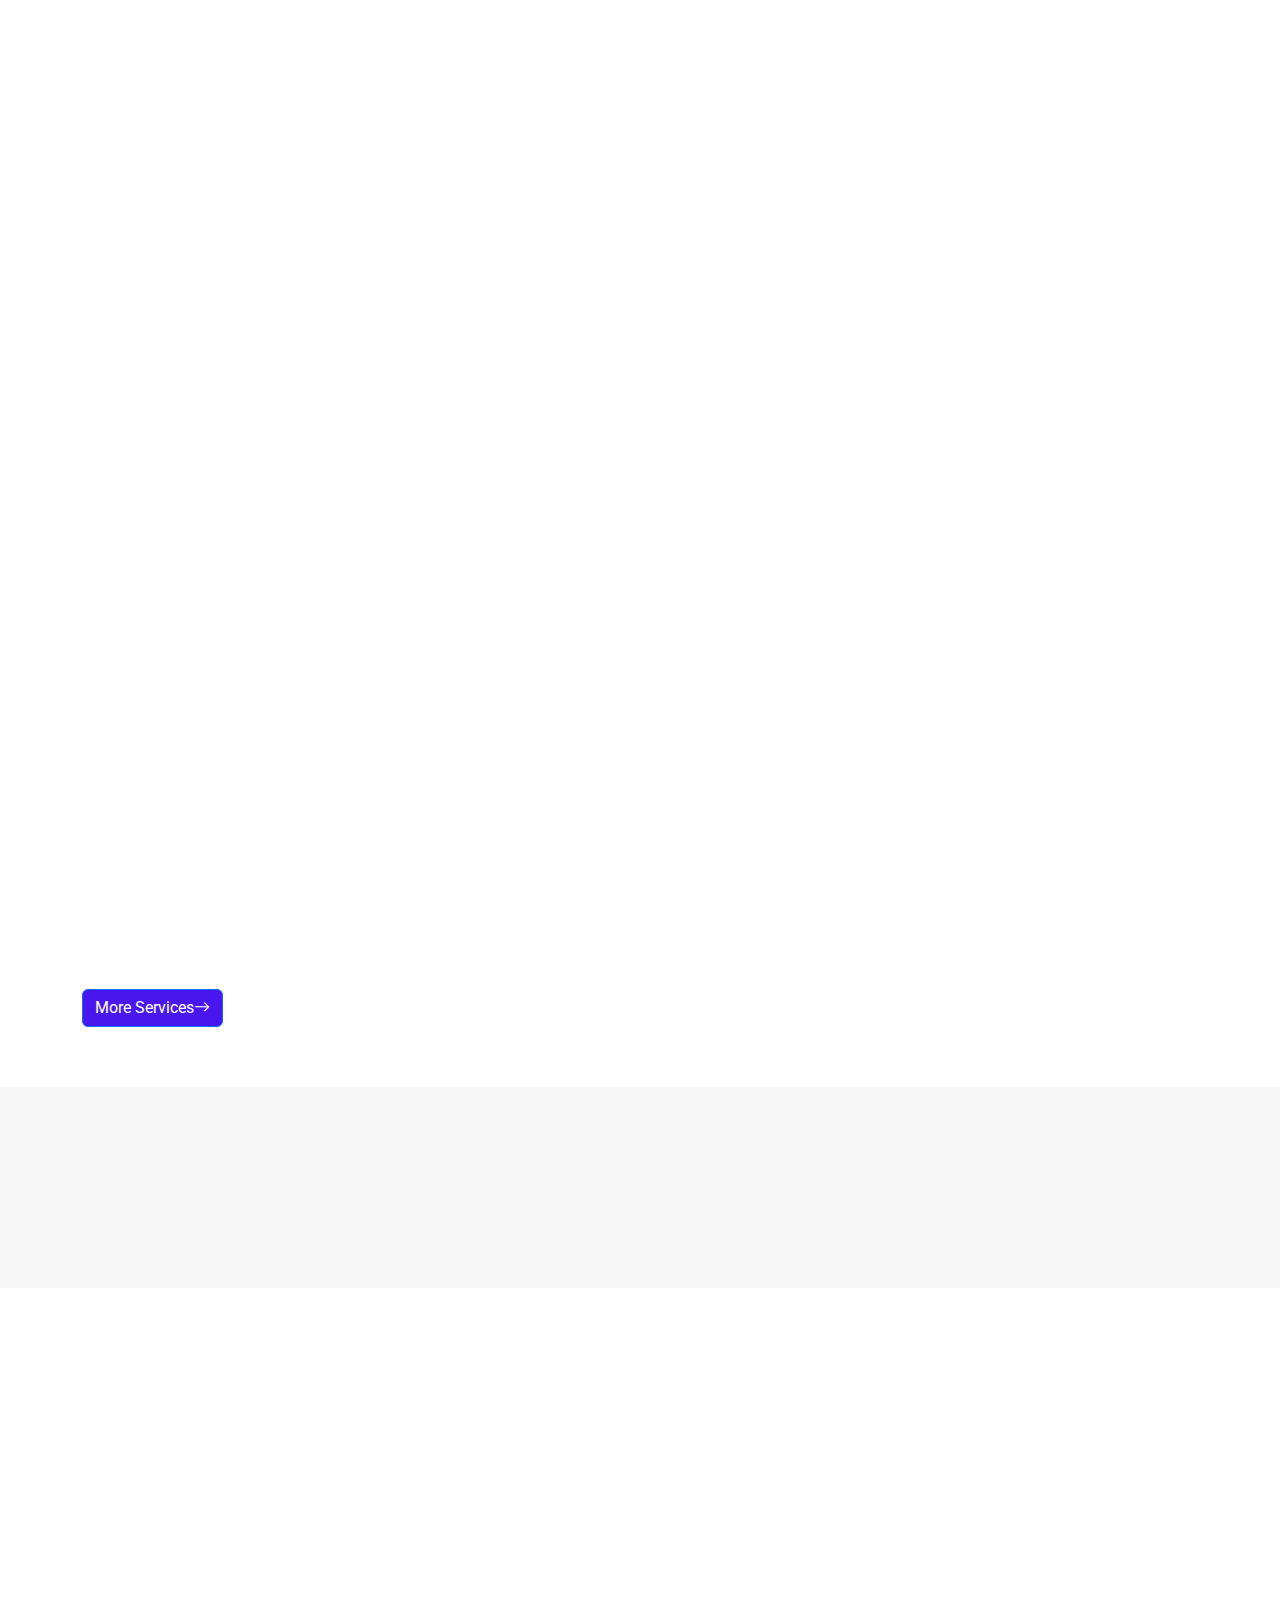
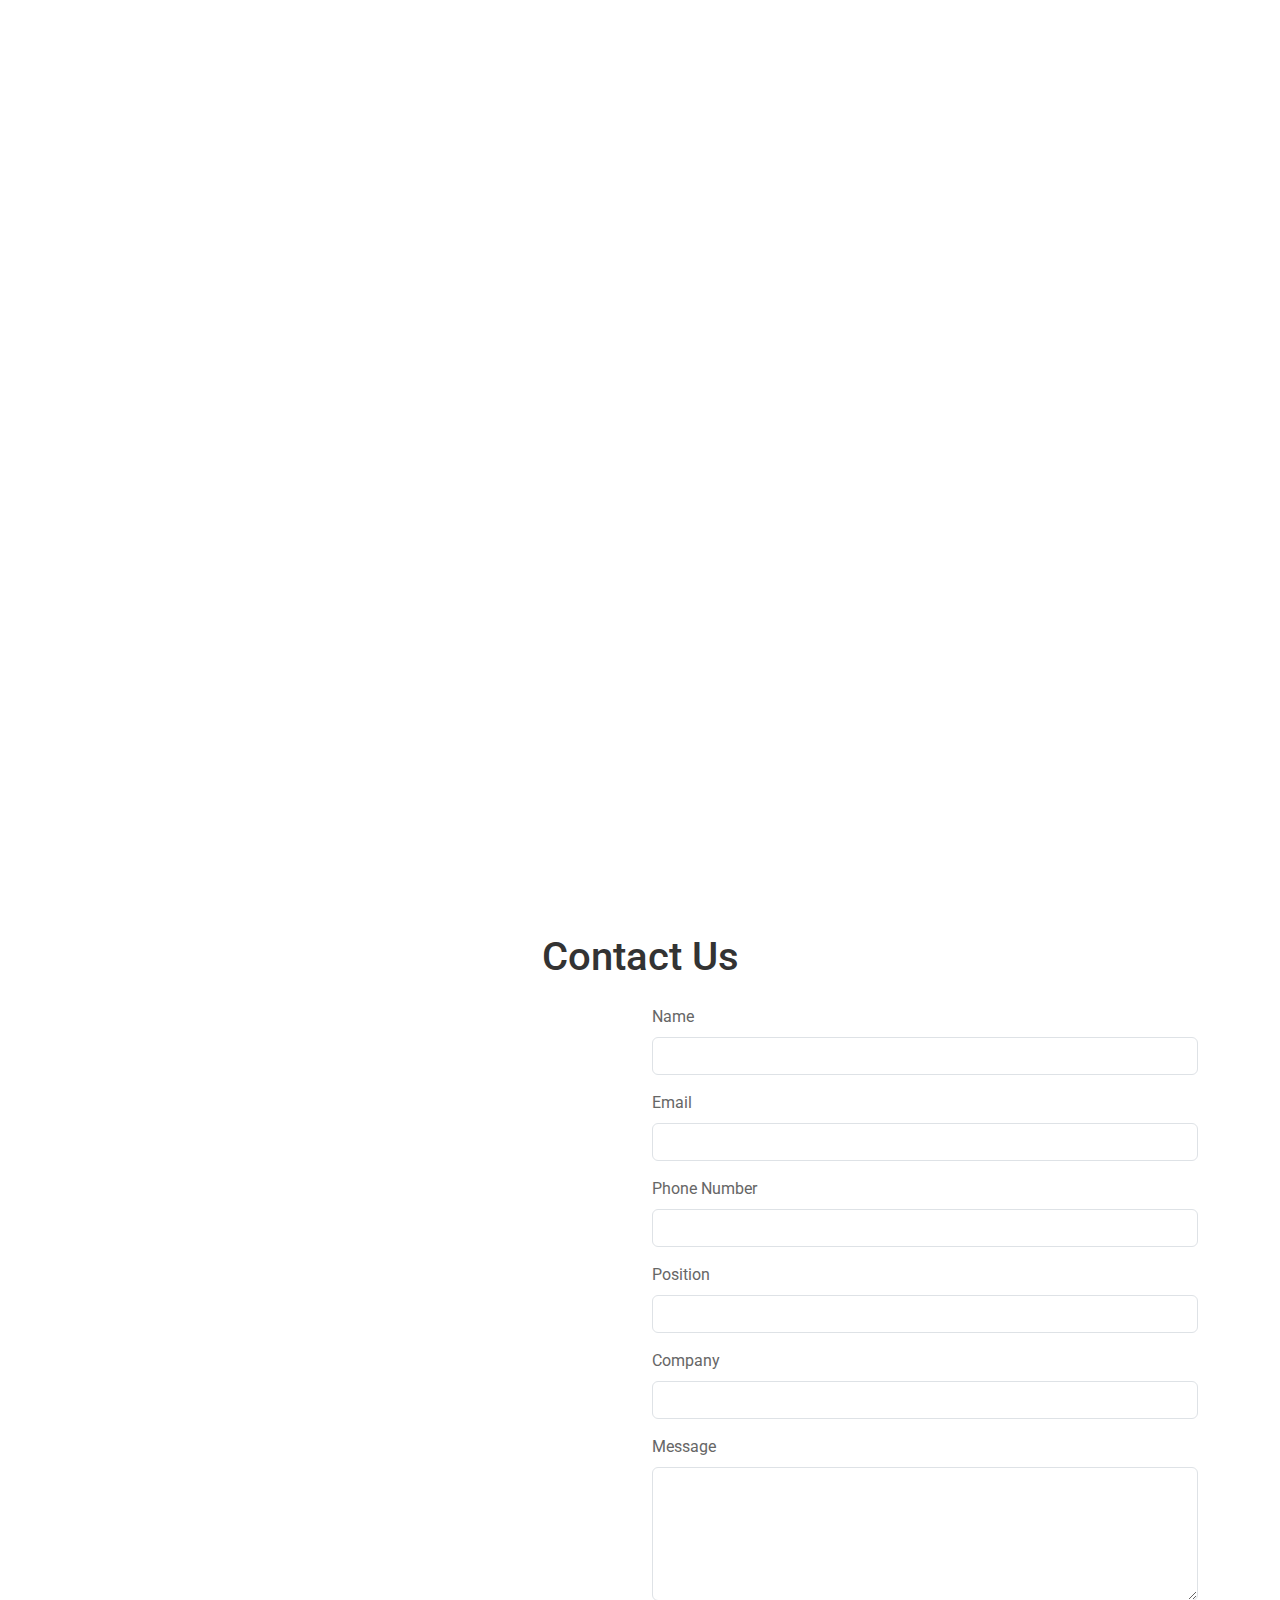
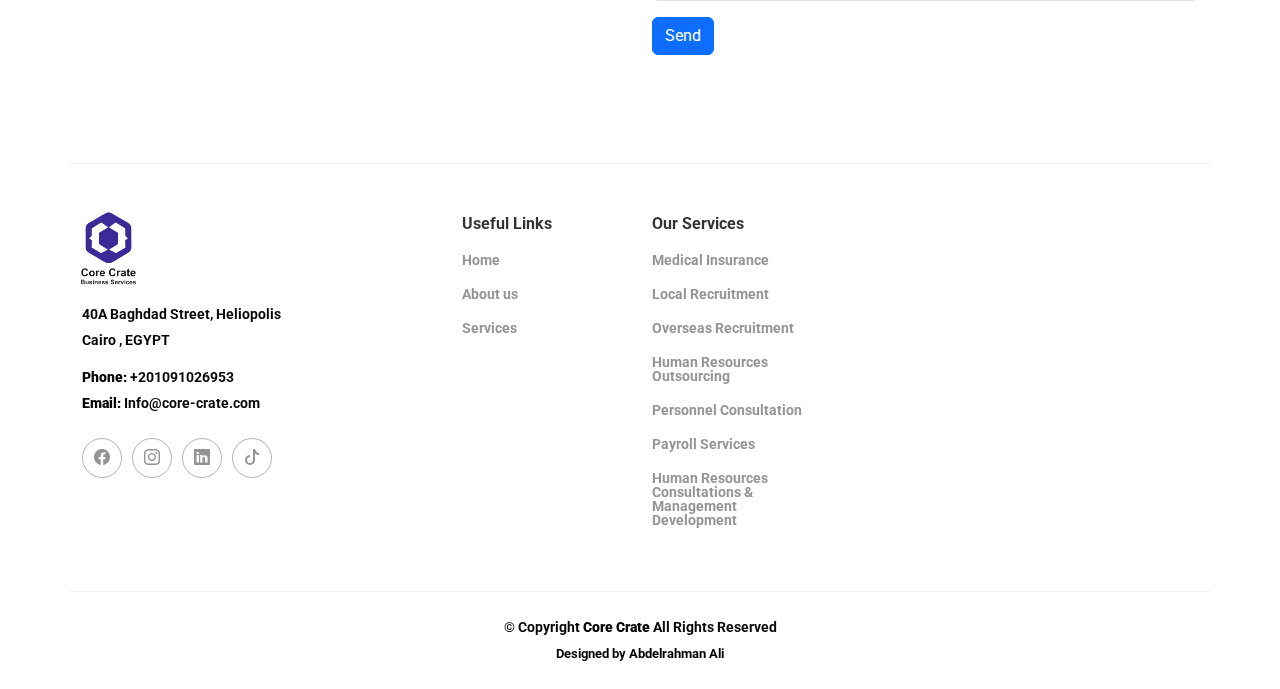
==== commit 3b386ba1: "adjusting" ====
--- a/index.html
+++ b/index.html
@@ -279,7 +279,7 @@
             <div class="swiper-slide">
               <div class="testimonial-item">
                 <img src="https://encrypted-tbn0.gstatic.com/images?q=tbn:ANd9GcTDCrr_w4eRQBV36vW3owNqK3Hsesq6lNpSsA&s" class="testimonial-img" alt="">
-                <h3>ِAhmed Fouad</h3>
+                <h3>Ahmed Fouad</h3>
                 <h4>HR Director</h4>
                 <div class="stars">
                   <i class="bi bi-star-fill"></i><i class="bi bi-star-fill"></i><i class="bi bi-star-fill"></i><i class="bi bi-star-fill"></i><i class="bi bi-star-fill"></i>
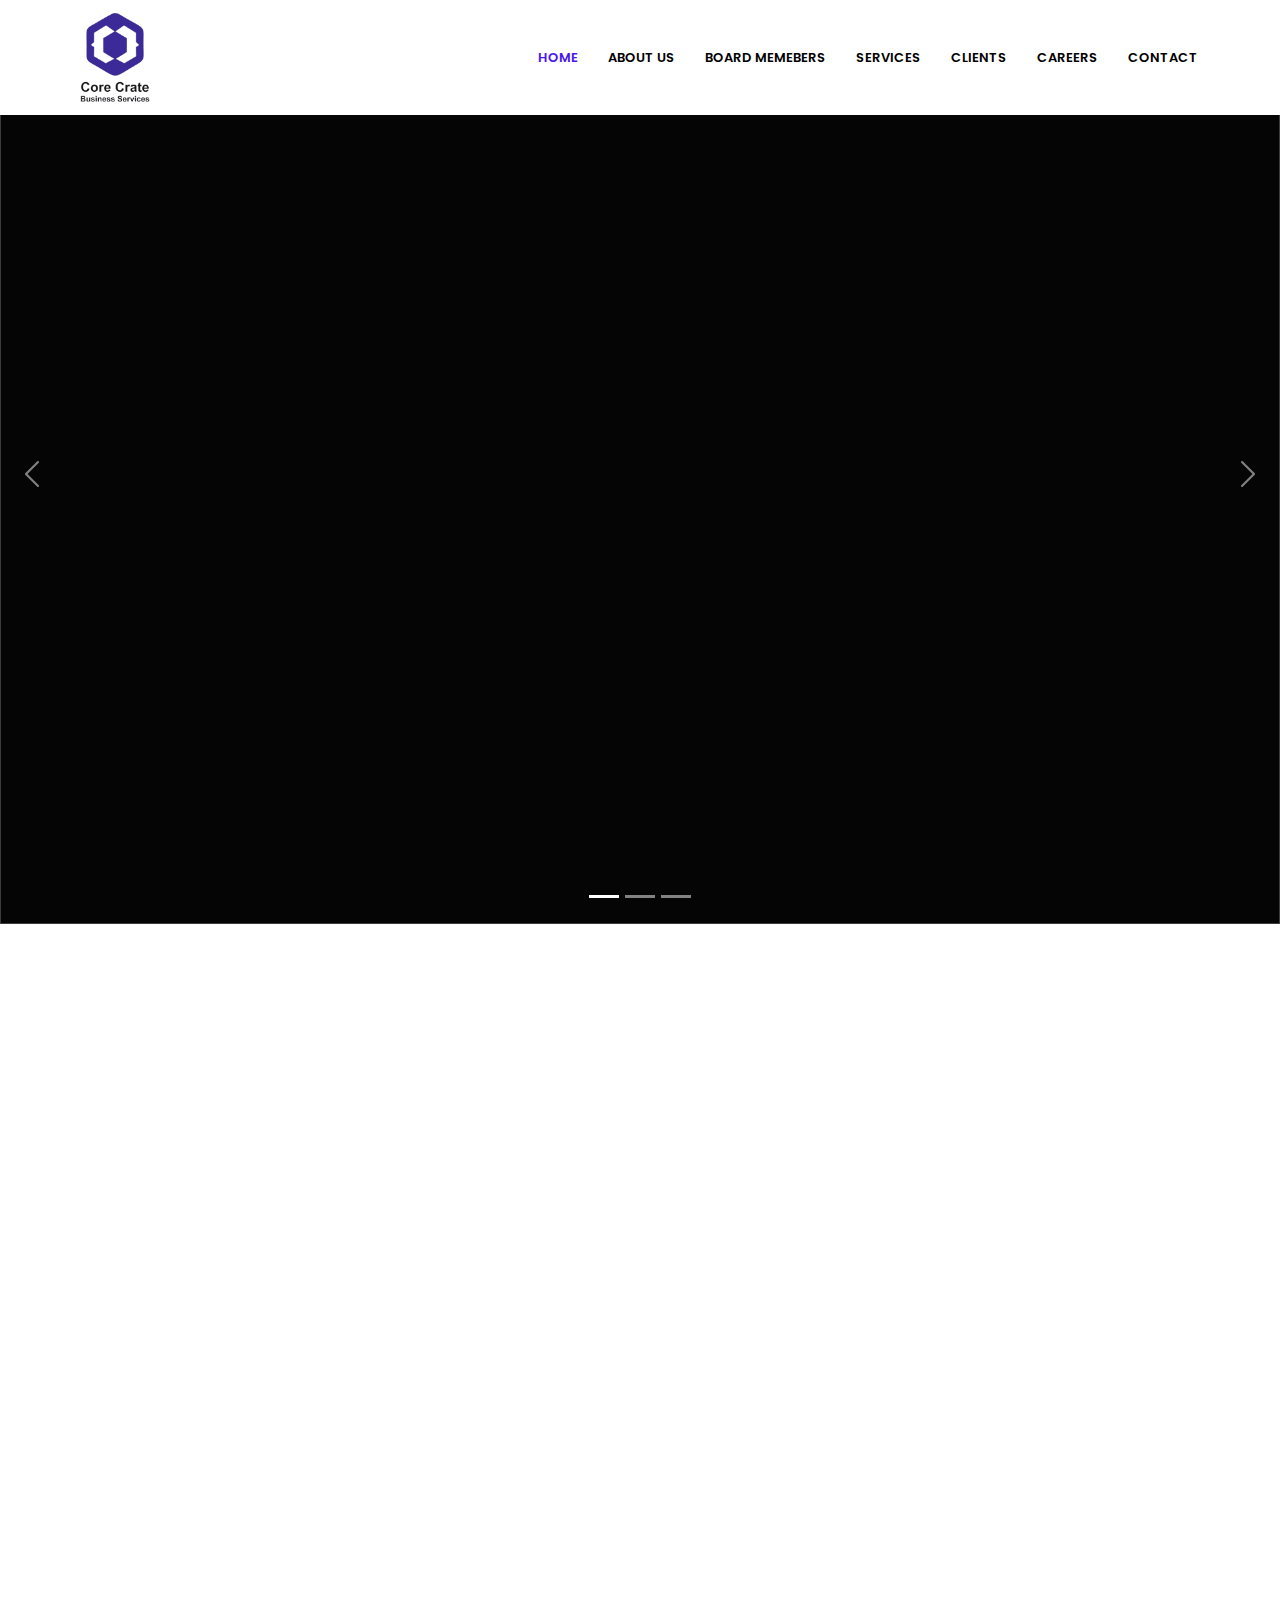
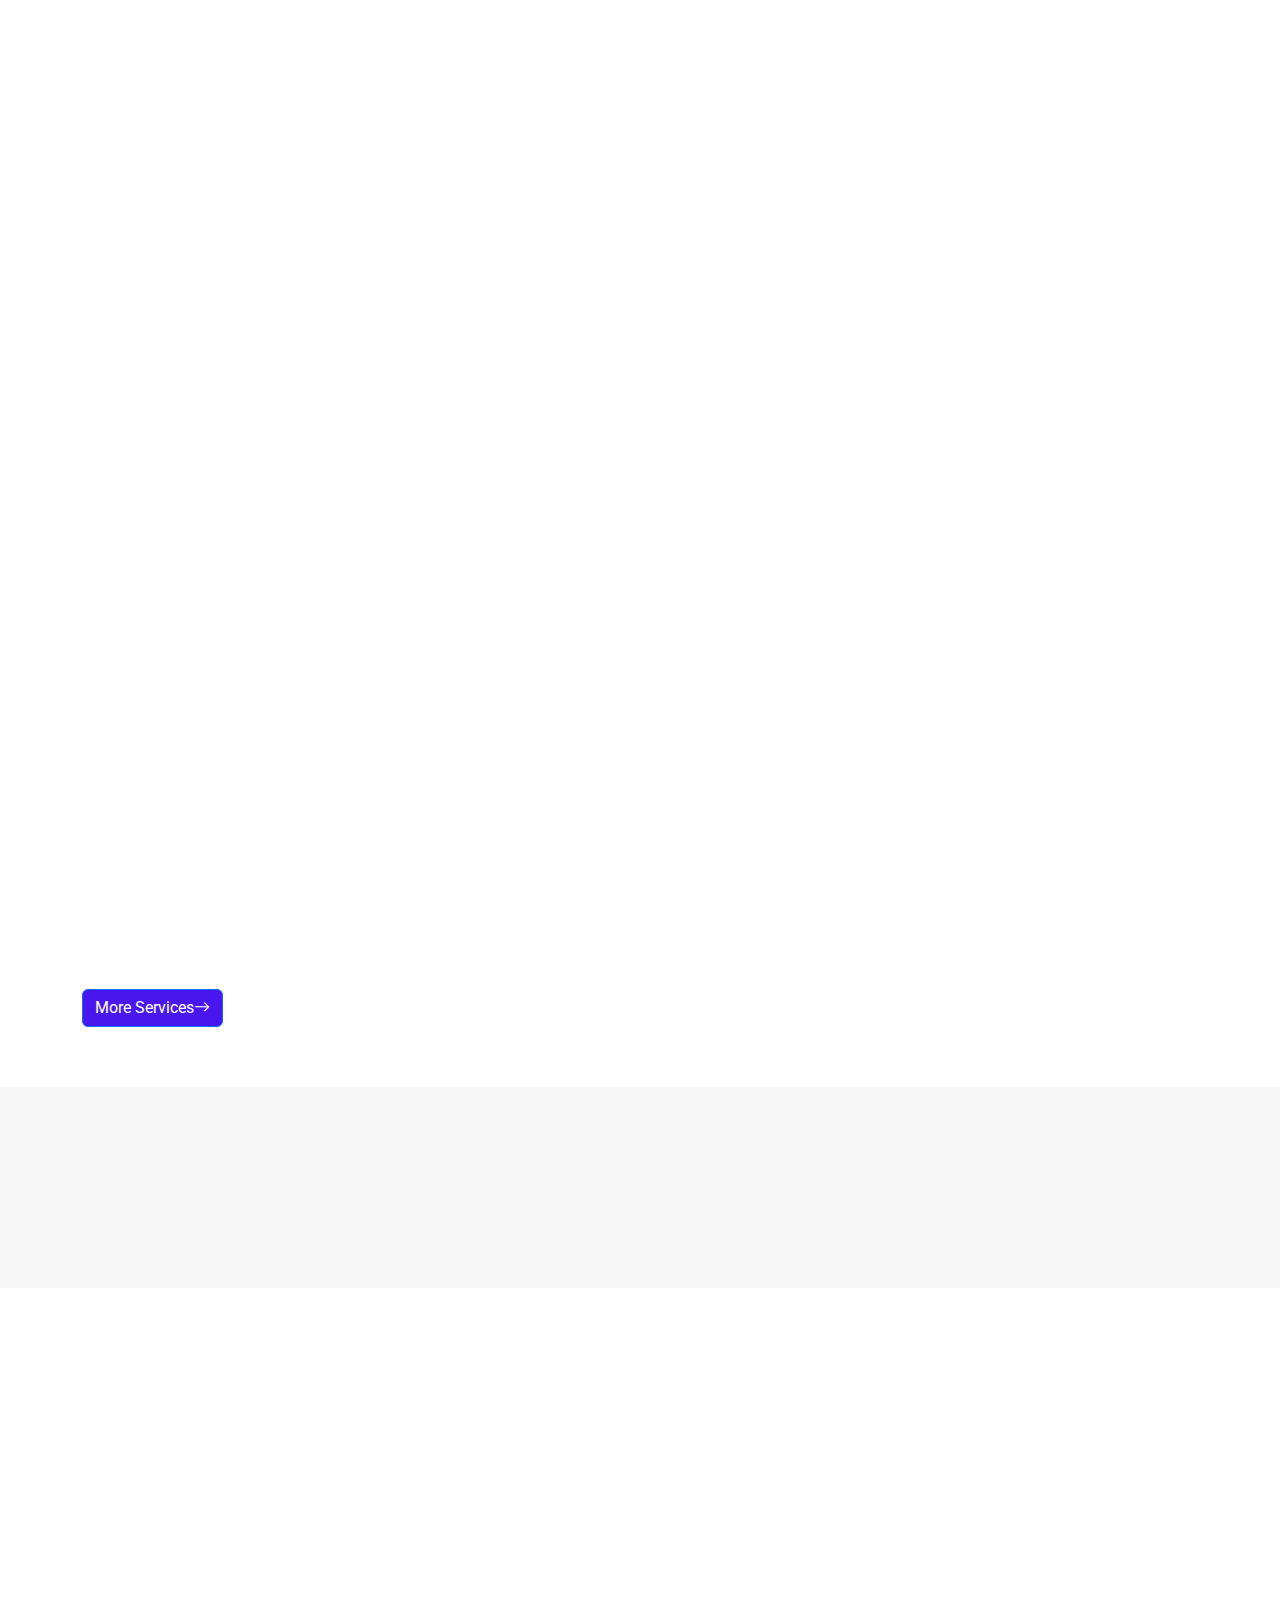
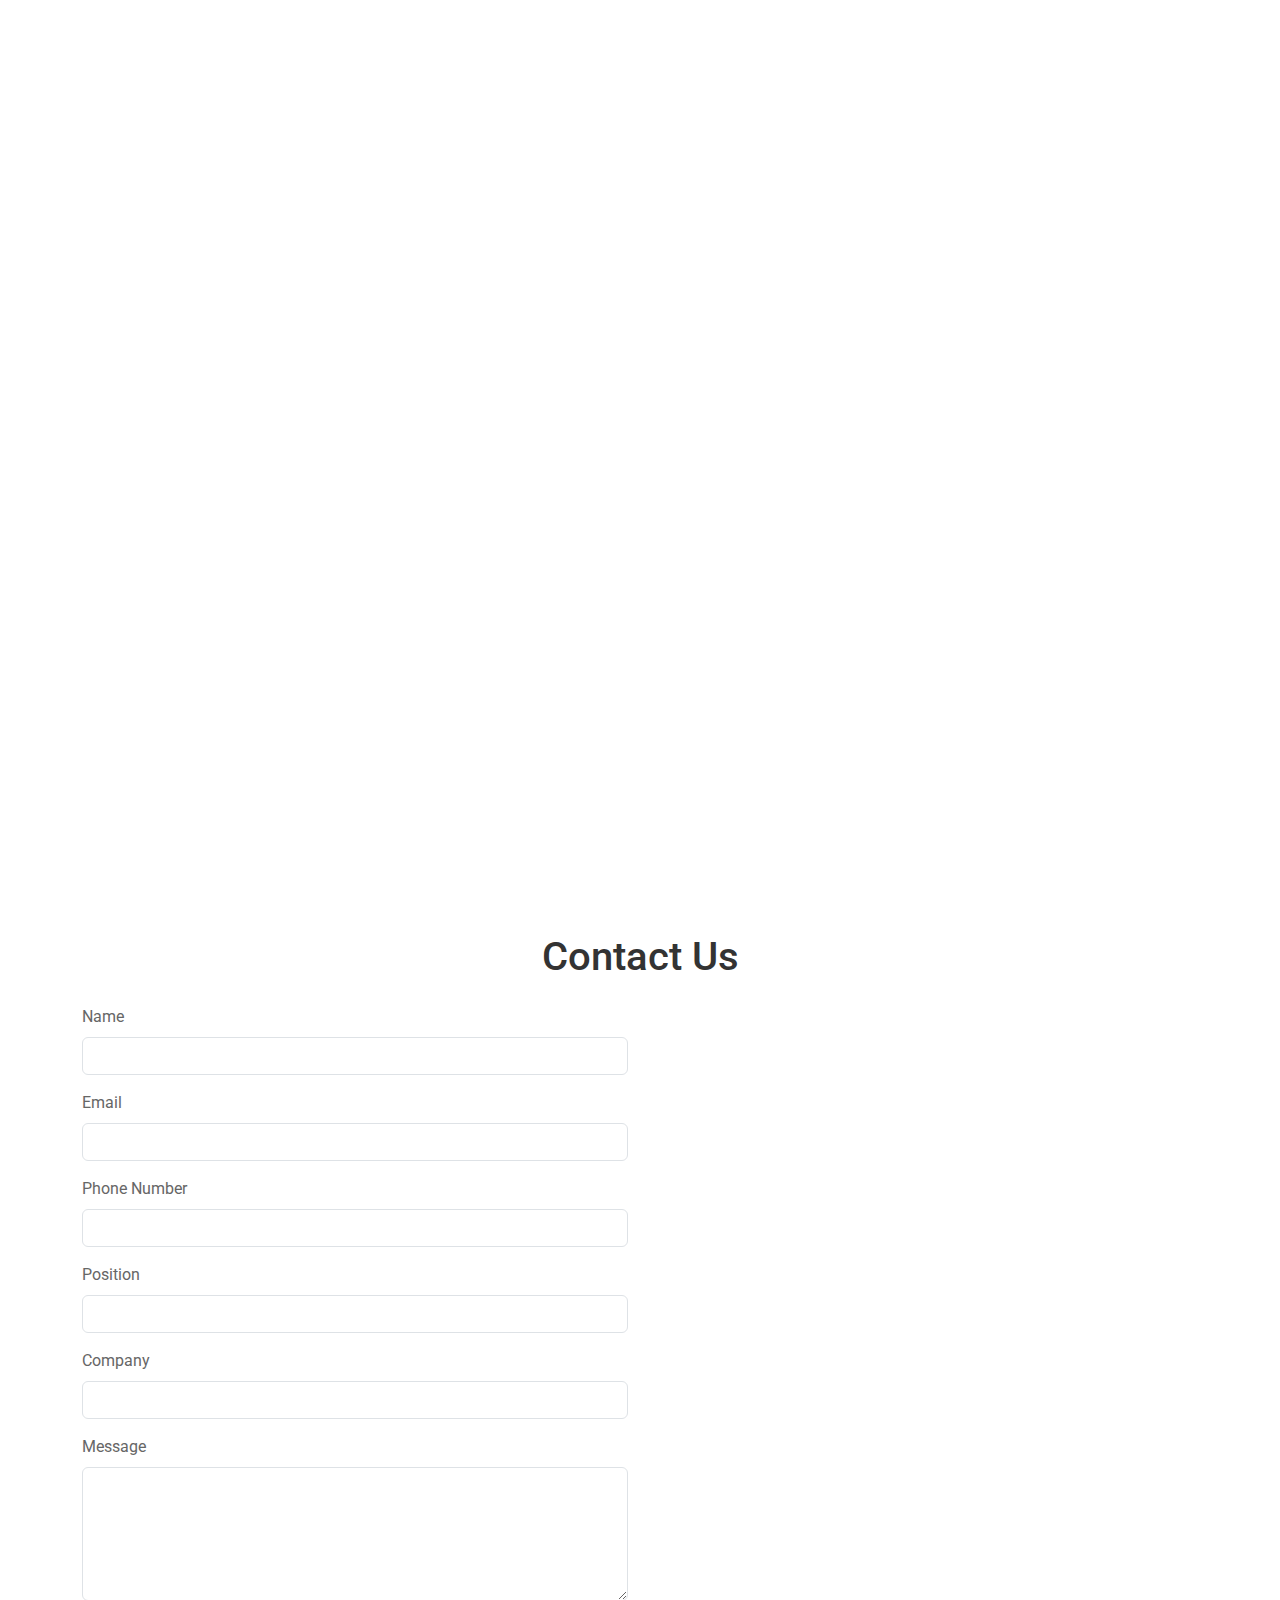
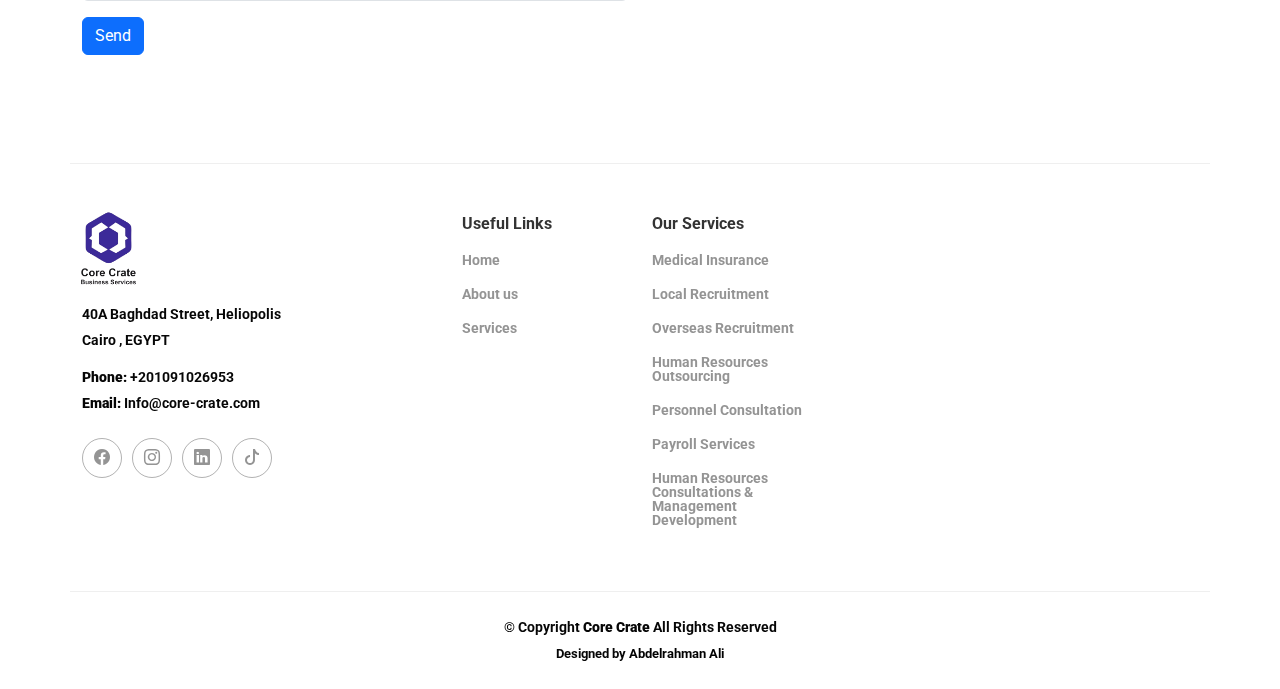
==== commit 857798b7: "remove invalid hyperlink" ====
--- a/index.html
+++ b/index.html
@@ -412,41 +412,42 @@
       <div class="container my-5">
         <h1 class="text-center mb-4">Contact Us</h1>
         <div class="row">
+          <div class="col-md-6">
+            <form>
+                <div class="mb-3">
+                    <label for="name" class="form-label">Name</label>
+                    <input type="text" class="form-control" id="name" required>
+                </div>
+                <div class="mb-3">
+                    <label for="email" class="form-label">Email</label>
+                    <input type="email" class="form-control" id="email" required>
+                </div>
+                  <div class="mb-3">
+                    <label for="email" class="form-label">Phone Number</label>
+                    <input type="text" class="form-control" id="email" required>
+                </div>
+                <div class="mb-3">
+                  <label for="email" class="form-label">Position</label>
+                  <input type="text" class="form-control" id="email" required>
+              </div>
+              <div class="mb-3">
+                <label for="email" class="form-label">Company</label>
+                <input type="text" class="form-control" id="email" required>
+            </div>
+                <div class="mb-3">
+                    <label for="message" class="form-label">Message</label>
+                    <textarea class="form-control" id="message" rows="5"></textarea>
+                </div>
+                <button type="submit" class="btn btn-primary">Send</button>
+            </form>
+        </div>
             <div class="col-md-6">
               <iframe
               src="https://www.google.com/maps/embed?pb=!1m18!1m12!1m3!1d3453.676292258684!2d31.3247142!3d30.0924167!2m3!1f0!2f0!3f0!3m2!1i1024!2i768!4f13.1!3m3!1m2!1s0x0%3A0x0!2zMzDCsDA1JzMyLjciTiAzMcKwMTknMzYuOCJF!5e0!3m2!1sen!2sus!4v1698765432100!5m2!1sen!2sus&markers=color:red%7Clabel:A%7C30.0924167,31.3268889&z=15"
               width="100%" height="480" style="border:0;" allowfullscreen="" loading="lazy">
           </iframe>
             </div>
-            <div class="col-md-6">
-                <form>
-                    <div class="mb-3">
-                        <label for="name" class="form-label">Name</label>
-                        <input type="text" class="form-control" id="name" required>
-                    </div>
-                    <div class="mb-3">
-                        <label for="email" class="form-label">Email</label>
-                        <input type="email" class="form-control" id="email" required>
-                    </div>
-                      <div class="mb-3">
-                        <label for="email" class="form-label">Phone Number</label>
-                        <input type="text" class="form-control" id="email" required>
-                    </div>
-                    <div class="mb-3">
-                      <label for="email" class="form-label">Position</label>
-                      <input type="text" class="form-control" id="email" required>
-                  </div>
-                  <div class="mb-3">
-                    <label for="email" class="form-label">Company</label>
-                    <input type="text" class="form-control" id="email" required>
-                </div>
-                    <div class="mb-3">
-                        <label for="message" class="form-label">Message</label>
-                        <textarea class="form-control" id="message" rows="5"></textarea>
-                    </div>
-                    <button type="submit" class="btn btn-primary">Send</button>
-                </form>
-            </div>
+            
         </div>
     </div>
     </section><!-- /Contact Section -->
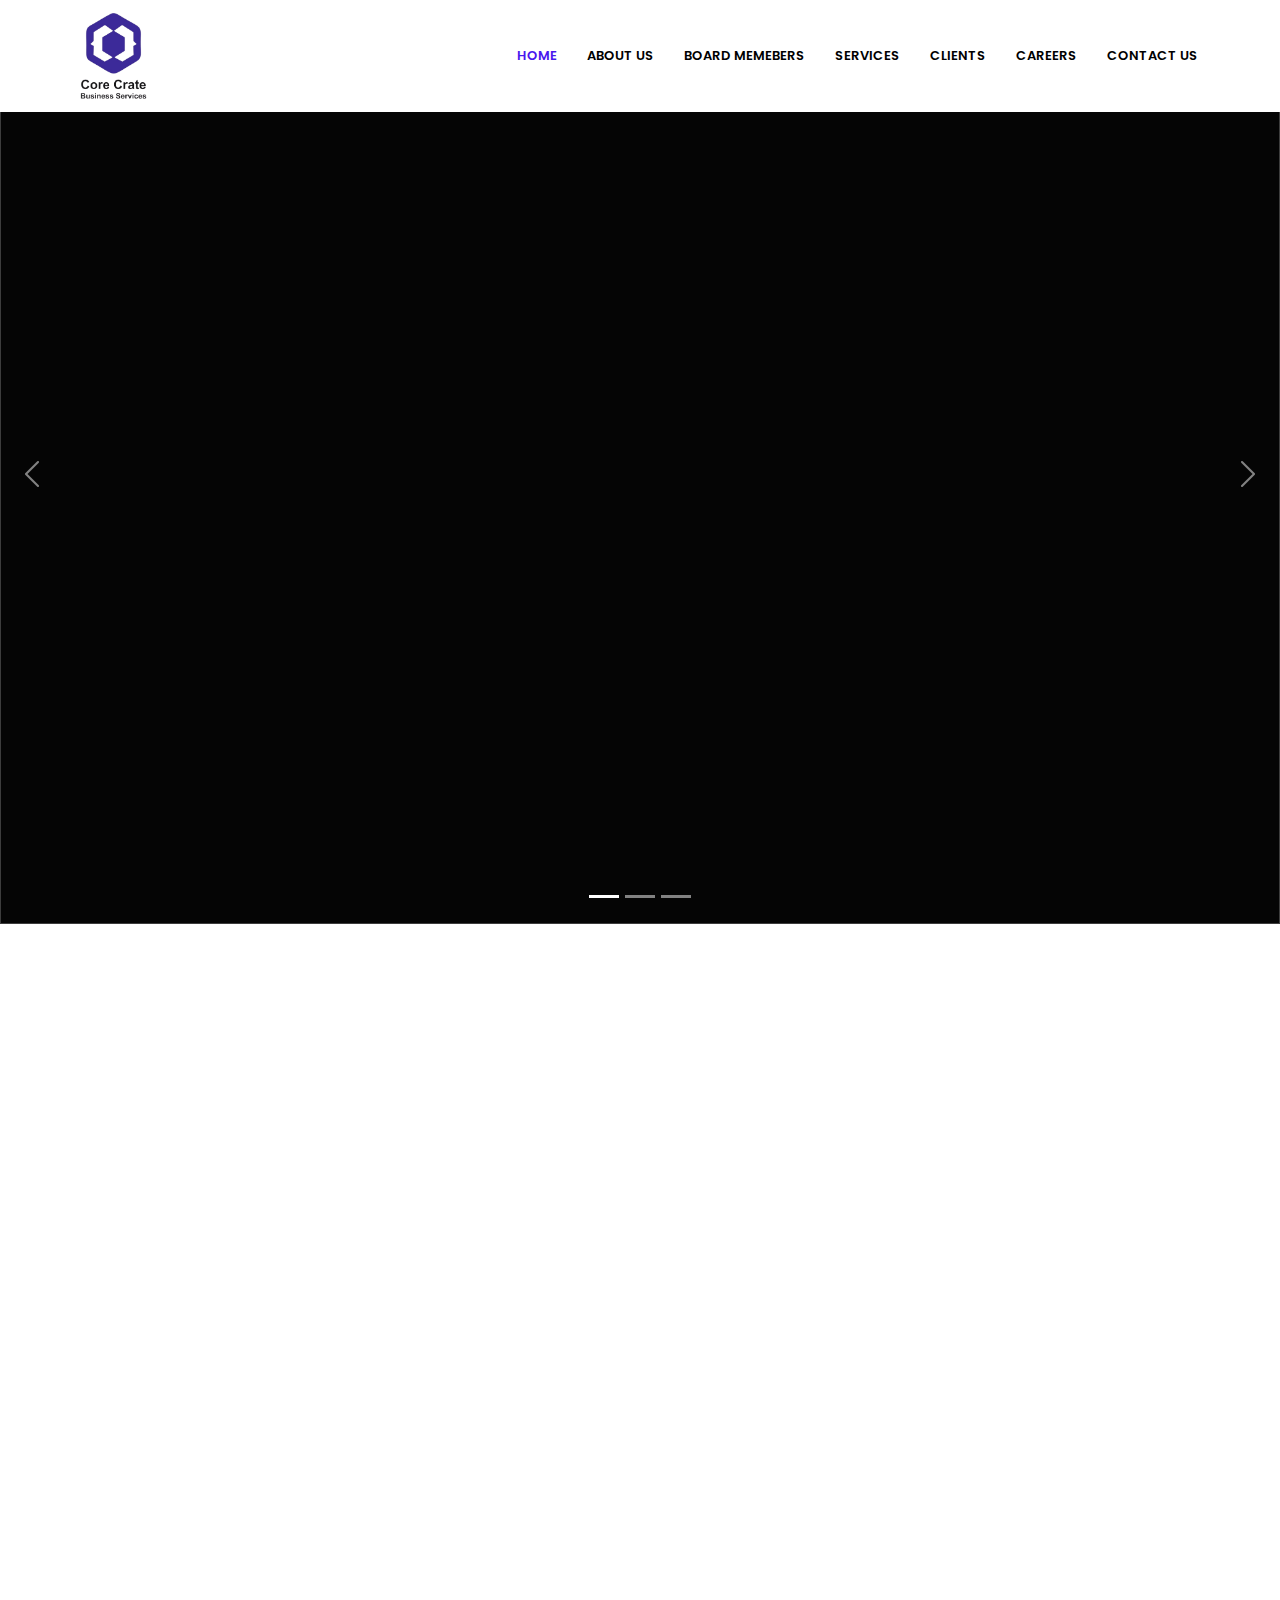
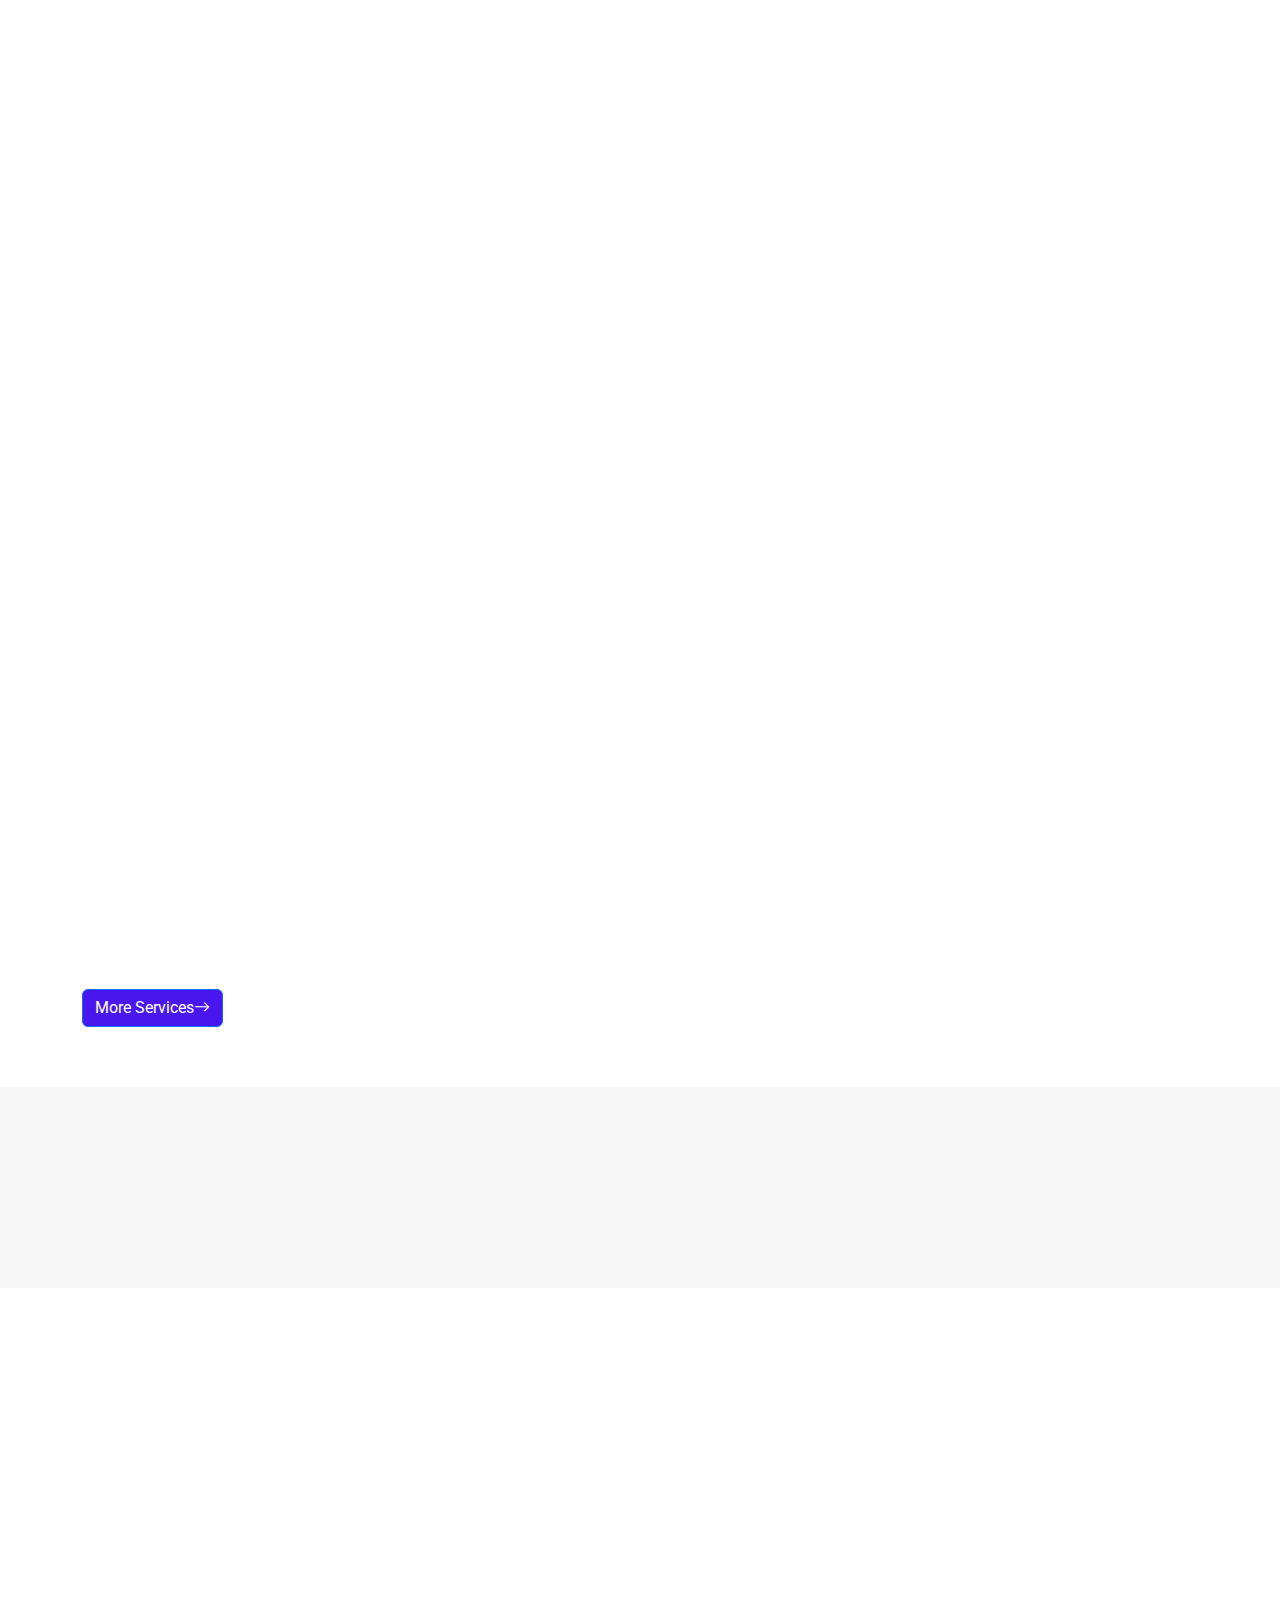
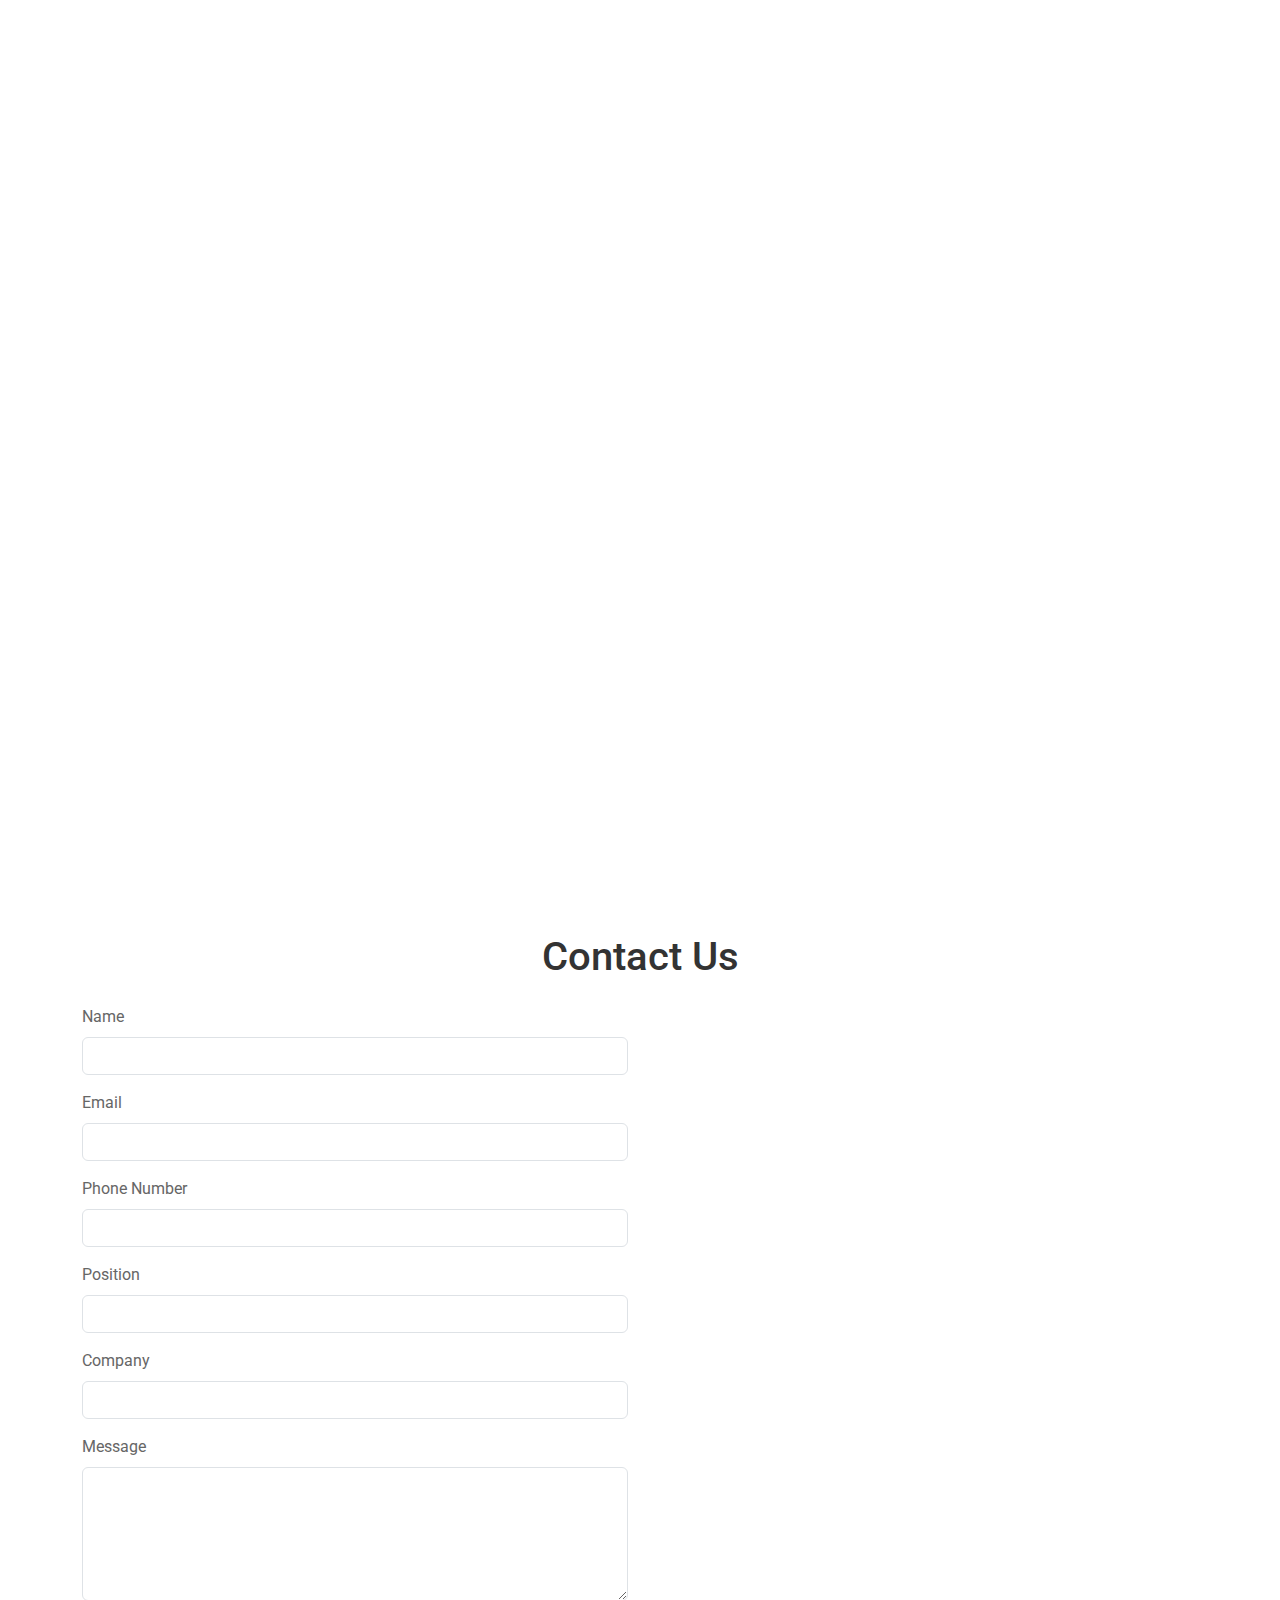
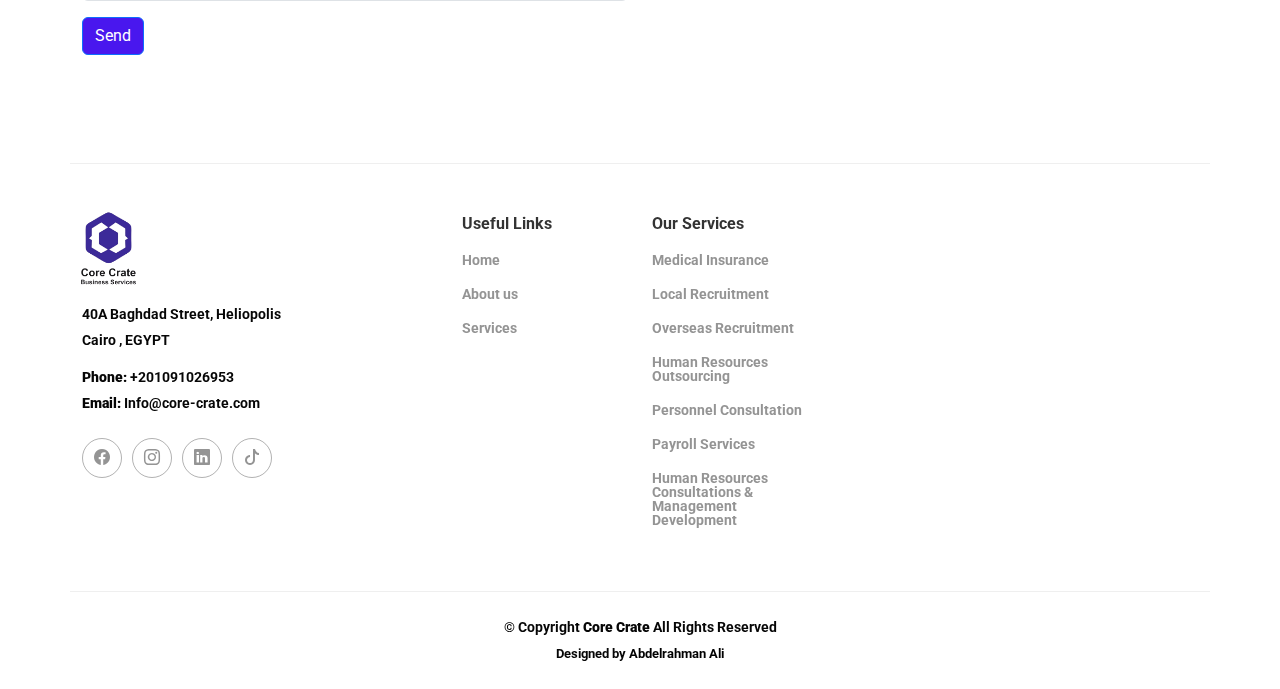
==== commit 6651476f: "google form implementation" ====
--- a/index.html
+++ b/index.html
@@ -54,7 +54,7 @@
           <li><a href="services.html">SERVICES</a></li>
           <li><a href="index.html#clients">CLIENTS</a></li>
           <li><a href="careers.html">CAREERS</a></li>
-          <li><a href="index.html#contact">CONTACT</a></li>
+          <li><a href="index.html#contact">CONTACT US</a></li>
         </ul>
         <i class="mobile-nav-toggle d-xl-none bi bi-list"></i>
       </nav>
@@ -332,7 +332,7 @@
         <div class="row gy-4">
           <div class="col-lg-3 col-md-6" data-aos="fade-up" data-aos-delay="100">
             <div class="member">
-              <img src="/assets/img/clients/677ab79a59146generalimage.jpg" class="img-fluid" alt="">
+              <img src="https://ik.imagekit.io/geqw9xmz3/products/66bcd5f8ae22d/677ab79a59146generalimage.png?ik-sdk-version=react-1.1.1" class="img-fluid" alt="">
               <div class="member-info">
                 <div class="member-info-content">
                   <h4>BLUE MOON</h4>
@@ -413,34 +413,36 @@
         <h1 class="text-center mb-4">Contact Us</h1>
         <div class="row">
           <div class="col-md-6">
-            <form>
-                <div class="mb-3">
-                    <label for="name" class="form-label">Name</label>
-                    <input type="text" class="form-control" id="name" required>
-                </div>
-                <div class="mb-3">
-                    <label for="email" class="form-label">Email</label>
-                    <input type="email" class="form-control" id="email" required>
-                </div>
-                  <div class="mb-3">
-                    <label for="email" class="form-label">Phone Number</label>
-                    <input type="text" class="form-control" id="email" required>
-                </div>
-                <div class="mb-3">
-                  <label for="email" class="form-label">Position</label>
-                  <input type="text" class="form-control" id="email" required>
-              </div>
+            <form action="https://docs.google.com/forms/d/e/1FAIpQLSeYpCIgjutJ0fYfCrsFV_R4UP35VUkbTgvlm5-y75tHLReVvA/formResponse" method="POST" target="_blank">
               <div class="mb-3">
-                <label for="email" class="form-label">Company</label>
-                <input type="text" class="form-control" id="email" required>
-            </div>
-                <div class="mb-3">
-                    <label for="message" class="form-label">Message</label>
-                    <textarea class="form-control" id="message" rows="5"></textarea>
-                </div>
-                <button type="submit" class="btn btn-primary">Send</button>
-            </form>
-        </div>
+                  <label for="name" class="form-label">Name</label>
+                  <input type="text" class="form-control" name="entry.1907793795" required>
+              </div>
+              <div class="mb-3">
+                  <label for="email" class="form-label">Email</label>
+                  <input type="email" class="form-control" name="entry.1847052032" required>
+              </div>
+              <div class="mb-3">
+                  <label for="phone" class="form-label">Phone Number</label>
+                  <input type="text" class="form-control" name="entry.500547577" required>
+              </div>
+              <div class="mb-3">
+                  <label for="position" class="form-label">Position</label>
+                  <input type="text" class="form-control" name="entry.544055054" required>
+              </div>
+              <div class="mb-3">
+                  <label for="company" class="form-label">Company</label>
+                  <input type="text" class="form-control" name="entry.1307352373" required>
+              </div>
+              <div class="mb-3">
+                  <label for="message" class="form-label">Message</label>
+                  <textarea class="form-control" name="entry.105471059" rows="5"></textarea>
+              </div>
+              <button type="submit" class="btn btn-primary" style="background-color: var(--accent-color) !important;">Send</button>
+          </form>          
+          
+        </div>
+       
             <div class="col-md-6">
               <iframe
               src="https://www.google.com/maps/embed?pb=!1m18!1m12!1m3!1d3453.676292258684!2d31.3247142!3d30.0924167!2m3!1f0!2f0!3f0!3m2!1i1024!2i768!4f13.1!3m3!1m2!1s0x0%3A0x0!2zMzDCsDA1JzMyLjciTiAzMcKwMTknMzYuOCJF!5e0!3m2!1sen!2sus!4v1698765432100!5m2!1sen!2sus&markers=color:red%7Clabel:A%7C30.0924167,31.3268889&z=15"
